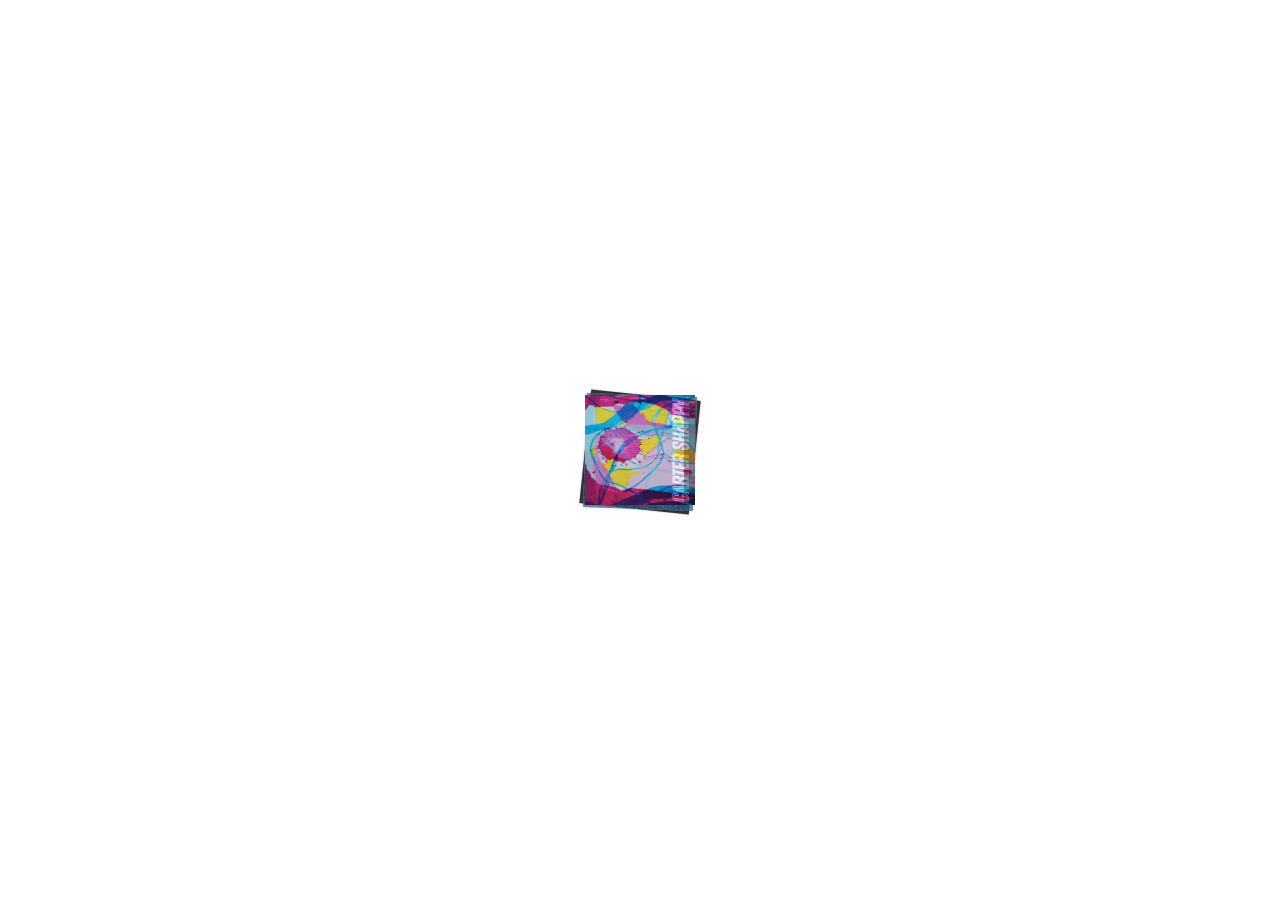
==== Carter-Shappy_Portfolio_digital.html @ 6aeb21ae "initial commit for playbook" ====
<!doctype html>
<html>
<head>
    <meta http-equiv="Content-Type" content="text/html; charset=utf-8" />
    <meta name="viewport" content="initial-scale=1,user-scalable=0,maximum-scale=1,width=device-width" />
    <meta content="IE=Edge" http-equiv="X-UA-Compatible" />
    <meta name="format-detection" content="telephone=no"/>
    <meta property="og:title" content="Carter Shappy" />
    <meta name="twitter:title" content="Carter Shappy" />
    <meta name="twitter:image:src" content="docs/Carter-Shappy_Portfolio_digital.pdf_1_thumb.jpg" />
    <meta name="twitter:card" content="player">
    <meta name="twitter:player" content="">
    <meta name="twitter:player:width" content="400">
    <meta name="twitter:player:height" content="300">

    <meta property="og:url" content="" />
    <meta property="og:image" content="docs/Carter-Shappy_Portfolio_digital.pdf_1_thumb.jpg" />    
    <meta property="og:image:width" content="115" /> 
    <meta property="og:image:height" content="115" /> 
    

    <style type="text/css" media="screen">
        html, body	{ height:100%; }
        body { margin:0; padding:0; overflow:auto; }
        #flashContent { display:none; }

        
    </style>
    <link rel="stylesheet" type="text/css" href="css/flowpaper.css" />
    
    <script type="text/javascript" src="js/jquery.min.js"></script>
    <script type="text/javascript" src="js/jquery.extensions.min.js"></script>
    <!--[if gte IE 10 | !IE ]><!-->
    <script type="text/javascript" src="js/three.min.js"></script>
    <!--<![endif]-->
    <script type="text/javascript" src="js/flowpaper.js"></script>
    <script type="text/javascript" src="js/flowpaper_handlers.js"></script>
    <title>Carter Shappy</title>
</head>
<body>
<div id="documentViewer" class="flowpaper_viewer" style="position:absolute;;width:100%;height:100%;background-color:#222222;;"></div>
<script type="text/javascript">
    // viewer start
    $('#documentViewer').FlowPaperViewer(
            { config : {
                "PDFFile"                 : "docs/Carter-Shappy_Portfolio_digital.pdf?reload=1724639427609",
                "IMGFiles"                : "docs/Carter-Shappy_Portfolio_digital.pdf_{page}.jpg?reload=1724639427609",
                "HighResIMGFiles"         : "",
                "JSONFile"                : "docs/Carter-Shappy_Portfolio_digital.pdf_{page}.bin?reload=1724639427609",
                "JSONDataType"            : "lz",
                "ThumbIMGFiles"           : "docs/Carter-Shappy_Portfolio_digital.pdf_{page}_thumb.jpg?reload=1724639427609",
                "SWFFile"                 : "",
                "FontsToLoad"             : ["g_font_e8aa6a947064d900","g_font_9316f4c2e19d7800","g_font_ed43cf3c1c494567","g_font_42dc8ea43cfa97db","g_font_8ebc387355dff982","g_font_4a9563270f75bfac"],

                "Scale"                   : 0.1,
                "ZoomTransition"          : "easeOut",
                "ZoomTime"                : 0.4,
                "ZoomInterval"            : 0.001,
                "FitPageOnLoad"           : true,
                "FitWidthOnLoad"          : false,
                "AutoAdjustPrintSize"     : true,
                "PrintPaperAsBitmap"      : false,
                "AutoDetectLinks"         : true,
                "ImprovedAccessibility"   : false,
                "FullScreenAsMaxWindow"   : false,
                "EnableCornerDragging"    : true,
                "ProgressiveLoading"      : false,
                "MinZoomSize"             : 0.1,
                "MaxZoomSize"             : 10,
                "SearchMatchAll"          : true,
                "InitViewMode"            : "Zine",
                "RTLMode"                 : false,
                "RenderingOrder"          : "html,html",
                "StartAtPage"             : 1,
                "EnableWebGL"             : true,
                "PreviewMode"             : "",
                "PublicationTitle"        : "Carter Shappy",
                "AnimatedLoader"          : false,
                "LinkTarget"              : "New window",
                "RestrictToDomains"       : ["AllowedDomains:*"],
                "MixedMode"               : true,

                "UIConfig"                : "Carter-Shappy_Portfolio_digital.xml?reload=1724639427609",
                "BrandingLogo"            : "images/Sigil with studio shappy 2021.png",
                "BrandingUrl"             : "",

                "WMode"                   : "transparent",

                "key"                     : "$90d420ea7fb591abd4a",
                "TrackingNumber"          : "",
                "localeDirectory"         : "locale/",
                "localeChain"             : "en_US"
            }}
    );
    // viewer end

    var url = window.location.href.toString();
    if(location.length==0){
        url = document.URL.toString();
    }
    if(url.indexOf("file:")>=0){
        jQuery('#documentViewer').html("<div style='position:relative;background-color:#ffffff;width:420px;font-family:Verdana;font-size:10pt;left:22%;top:20%;padding: 10px 10px 10px 10px;border-style:solid;border-width:5px;'><img src='[data-uri]%3D%3D'>&nbsp;<b>You are trying to use FlowPaper from a local directory.</b><br/><br/> Use the 'View in browser' button in the Desktop Publisher publish & preview dialog window to preview your publication or copy the contents of your publication directory to a web server and access this html file through a http:// url.</div>");
    }
</script>
</body>
</html>
---- css/flowpaper.css ----
/* General, recommended page style settings  */
::selection { background:rgba(60,120,180,0.3); }
::-moz-selection { background:rgba(60,120,180,0.3); }

/* FlowPaper general styles */
.flowpaper_toolbarstd > input {-moz-box-sizing: border-box;-webkit-box-sizing: border-box;box-sizing: border-box;}
.flowpaper_toolbarios > input {-moz-box-sizing: border-box;-webkit-box-sizing: border-box;box-sizing: border-box;}
.flowpaper_floatright { float:right; margin-left:3px; margin-top:0px; padding-left: 1px; padding-right:1px; padding-top:1px; padding-bottom:1px; border: 1px solid transparent; }
.flowpaper_floatright:hover { border: 1px solid #496487; }
.flowpaper_grab {cursor: -moz-grab;}
.flowpaper_grabbing {cursor: -moz-grabbing;}
.flowpaper_hidden {display: none;}
.flowpaper_noopa {opacity:0; filter: alpha(opacity=0); -ms-filter:"progid:DXImageTransform.Microsoft.Alpha(Opacity=0)"}
.flowpaper_printFrame{position:absolute;left:-1000px;top:6000px;border-width:0px;border-style:none;width:1000px;height:1000px;}

/* FlowPaper text layer styles */
.flowpaper_textLayer {position: absolute;left: 0;top: 0;right: 0;bottom: 0;color: #000;}
.flowpaper_textLayer > div {color: transparent;position: absolute;line-height:1.3;}
.flowpaper_selected {}
.flowpaper_selected_default {background-color: #3c78b4; opacity:.4; filter: alpha(opacity=40); -ms-filter:"progid:DXImageTransform.Microsoft.Alpha(Opacity=40)"}
.flowpaper_selected_yellow {background-color:#fff774; opacity:.3; filter: alpha(opacity=30); -ms-filter:"progid:DXImageTransform.Microsoft.Alpha(Opacity=30)"}
.flowpaper_selected_orange {background-color:#facd56; opacity:.3; filter: alpha(opacity=30); -ms-filter:"progid:DXImageTransform.Microsoft.Alpha(Opacity=30)"}
.flowpaper_selected_green {background-color:#c2f785; opacity:.3; filter: alpha(opacity=30); -ms-filter:"progid:DXImageTransform.Microsoft.Alpha(Opacity=30)"}
.flowpaper_selected_blue {background-color:#9cdcff; opacity:.3; filter: alpha(opacity=30); -ms-filter:"progid:DXImageTransform.Microsoft.Alpha(Opacity=30)"}
.flowpaper_selected_selected {background-color:#444444; opacity:.3; filter: alpha(opacity=30); -ms-filter:"progid:DXImageTransform.Microsoft.Alpha(Opacity=30)"}
.flowpaper_selected_hover {background-color:#444444; opacity:.3; filter: alpha(opacity=30); -ms-filter:"progid:DXImageTransform.Microsoft.Alpha(Opacity=30)"; cursor:pointer;}
.flowpaper_selected_strikeout {background-color:#fb5450; opacity:.6; filter: alpha(opacity=60); -ms-filter:"progid:DXImageTransform.Microsoft.Alpha(Opacity=60)"}
.flowpaper_selected_searchmatch {  }
.flowpaper_tmpselected {background-color: #3c78b4; opacity:.3; filter: alpha(opacity=30); -ms-filter:"progid:DXImageTransform.Microsoft.Alpha(Opacity=30)"}
.flowpaper_pageword{position:absolute;z-index:10;color:transparent;}
.flowpaper_selector{position:absolute;left:-1000px;top:-10px;border-width:0px;border-style:none;width:0px;height:0px;}
.flowpaper_custom_logo{-moz-user-select:none;-webkit-user-select:none;right:0px;bottom:0px;position:absolute;bottom:0px;right:0px;position:absolute;margin-top:0px;margin-right:10px;z-index:99}
.flowpaper_arrow{color:#ffffff}
.flowpaper_arrow svg{width:40px;height:40px;}
.flowpaper_fisheye_rightArrow{color:#ffffff;cursor:pointer;} .flowpaper_fisheye_rightArrow svg{width:20px;height:40px;pointer-events:none;}
.flowpaper_fisheye_leftArrow{color:#ffffff;cursor:pointer;} .flowpaper_fisheye_leftArrow svg{width:20px;height:40px;pointer-events:none;}

/* FlowPaper specific styles for pages */
.flowpaper_viewer {height: 100%;width: 100%; -moz-user-select:none;-webkit-user-select:none;-ms-user-select:none;user-select: none;}
.flowpaper_viewer_container > * {-moz-user-select:none;-webkit-user-select:none;-ms-user-select:none;user-select: none;}
.flowpaper_initloader {padding-bottom:21px;position:absolute;left:0px;top:0px;width:100%;height:100%;}
.flowpaper_initloader_title {font-family: "Open Sans", Helvetica, Arial, sans-serif; font-size: 14px; }
.flowpaper_initloader_panel {font-family: "Open Sans", Helvetica, Arial, sans-serif; font-size: 10px; padding-top:0px;padding-left:10px;position:relative;top:40%;background-color:#ffffff;width:190px;height:49px;-moz-border-radius-topleft: 10px;border-top-left-radius: 10px;-moz-border-radius-bottomleft: 10px;border-bottom-left-radius: 10px; -moz-border-radius-topright: 10px;border-top-right-radius: 10px; -moz-border-radius-bottomright: 10px;border-bottom-right-radius: 10px;opacity:.9; filter: alpha(opacity=90); -ms-filter:"progid:DXImageTransform.Microsoft.Alpha(Opacity=90)"}
.flowpaper_loaderIcon{background-image : url([data-uri]%3D); background-repeat: no-repeat;width: auto;height: auto;margin: 0;padding: 0;}
.flowpaper_pages {clear: both; cursor:default;  }
.flowpaper_page > a:hover {opacity:0.4; filter: alpha(opacity=40); -ms-filter:"progid:DXImageTransform.Microsoft.Alpha(Opacity=40)"}
.flowpaper_linkhint {opacity:0.25; filter: alpha(opacity=25); -ms-filter:"progid:DXImageTransform.Microsoft.Alpha(Opacity=25)"}
.flowpaper_page .flowpaper_border { box-shadow: 0px 4px 5px #000;-moz-box-shadow: 0px 4px 5px #000;-webkit-box-shadow: 0px 4px 5px #000;background-color:white;}
.flowpaper_page {clear: both;margin-bottom: 0.5em;cursor:default; contain:paint; background-repeat: no-repeat;}
.flowpaper_page_zoomIn {cursor: -webkit-zoom-in; cursor: -moz-zoom-in;} 
.flowpaper_page_zoomOut {cursor: -webkit-zoom-out; cursor: -moz-zoom-out; will-change: transform;}
.flowpaper_page_dragPage {cursor: pointer; cursor: pointer;}
.flowpaper_pixel_background{background-image : url([data-uri]);}
.flowpaper_pixel_imagesrc{content:url([data-uri]);}
.flowpaper_thumbitem:hover{background-color:transparent;}

.flowpaper_toolbarstd {
	display:inline-block;
	margin-left:5%;
	margin-bottom:3px;

	height:29px; border-style:solid; border-width:0px;
	z-index:100;
    background-color:#555555;
}
.flowpaper_toolbarios {
	-moz-border-radius: 6px;
  	border-radius: 6px;
  	margin-left:5%;
    padding-right:10px;
    white-space: nowrap;
	height:46px; z-index:100;margin-bottom:3px;
	border-color:#000000;
    display:inline-block;
	}

.flowpaper_toolbarios_gradients{
    background-image: linear-gradient(bottom, rgb(43,43,43) 16%, rgb(60,60,60) 63%, rgb(79,79,79) 87%);
    background-image: -o-linear-gradient(bottom, rgb(43,43,43) 16%, rgb(60,60,60) 63%, rgb(79,79,79) 87%);
    background-image: -moz-linear-gradient(bottom, rgb(43,43,43) 16%, rgb(60,60,60) 63%, rgb(79,79,79) 87%);
    background-image: -webkit-linear-gradient(bottom, rgb(43,43,43) 16%, rgb(60,60,60) 63%, rgb(79,79,79) 87%);
    background-image: -ms-linear-gradient(bottom, rgb(43,43,43) 16%, rgb(60,60,60) 63%, rgb(79,79,79) 87%);

    background-image: -webkit-gradient(
        linear,
        left bottom,
        left top,
        color-stop(0.16, rgb(78,78,78)),
        color-stop(0.63, rgb(88,88,88)),
        color-stop(0.87, rgb(112,112,112))
    );
}

.flowpaper_zine_page_right_noshadow{

}

.flowpaper_zine_page_left_noshadow{

}

.flowpaper_zine_page_right{
    background-image: linear-gradient(right , rgba(255,255,255,0) 93%, rgba(125,124,125,0.05) 30%, rgba(125,124,125,0.1) 100%);
    background-image: -o-linear-gradient(right , rgba(255,255,255,0) 93%, rgba(125,124,125,0.3) 100%);
    background-image: -moz-linear-gradient(right , rgba(255,255,255,0) 93%, rgba(125,124,125,0.3) 100%);
    background-image: -webkit-linear-gradient(right , rgba(255,255,255,0) 93%, rgba(125,124,125,0.3) 100%);
    background-image: -ms-linear-gradient(right , rgba(255,255,255,0) 96%, rgba(125,124,125,0.1) 30%, rgba(125,124,125,0.3) 100%);

    background-image: -webkit-gradient(
        linear,
        right bottom,
        left bottom,
        color-stop(0.93, rgba(255,255,255,0)),
        color-stop(1, rgba(125,124,125,0.3))
    );


    background-size:15% 100%;
    background-repeat:no-repeat;
    background-position-x:0% 0%;
}
.flowpaper_zine_page_left{
    background-image: linear-gradient(left , rgba(255,255,255,0) 93%, rgba(125,124,125,0.1) 30%, rgba(125,124,125,0.3) 100%);
    background-image: -o-linear-gradient(left , rgba(255,255,255,0) 93%, rgba(125,124,125,0.3) 100%);
    background-image: -moz-linear-gradient(left , rgba(255,255,255,0) 93%, rgba(125,124,125,0.3) 100%);
    background-image: -webkit-linear-gradient(left , rgba(255,255,255,0) 93%, rgba(125,124,125,0.3) 100%);
    background-image: -ms-linear-gradient(left , rgba(255,255,255,0) 96%, rgba(125,124,125,0.1) 30%, rgba(125,124,125,0.3) 100%);

    background-image: -webkit-gradient(
        linear,
        left bottom,
        right bottom,
        color-stop(0.93, rgba(255,255,255,0)),
        color-stop(1, rgba(125,124,125,0.3))
    );

    background-size:55% 100%;
    background-repeat:no-repeat;
    background-position:100% 0%;
}

.flowpaper_shadow{
    -webkit-transition: -webkit-box-shadow 0.5s;
    -moz-transition: -moz-box-shadow 0.5s;
    -o-transition: -webkit-box-shadow 0.5s;
    -ms-transition: -ms-box-shadow 0.5s;
    transition: box-shadow 0.5s;

    box-shadow:0 3px 6px rgba(0,0,0,0.12), 0 1px 2px rgba(0,0,0,0.24);
}

.flowpaper_shadow_hardcover:before{
    content:'';
    -webkit-transition: -webkit-box-shadow 0.5s;
    -moz-transition: -moz-box-shadow 0.5s;
    -o-transition: -webkit-box-shadow 0.5s;
    -ms-transition: -ms-box-shadow 0.5s;
    transition: box-shadow 0.5s;
    position: absolute;
    width: 100%;
    height: 100%;
    box-shadow:0 8px 6px rgba(0,0,0,0.12), 0 1px 0px rgba(0,0,0,0.24);
}

.flowpaper_tbbutton { float:left; margin-left:1px; margin-bottom:10px; margin-top:6px; margin-right:8px; padding-left: 1px; padding-right:1px; padding-top:1px; padding-bottom:1px; border: 1px solid transparent; }
.flowpaper_tbbutton_pressed {opacity:0.4; filter: alpha(opacity=40); -ms-filter:"progid:DXImageTransform.Microsoft.Alpha(Opacity=40)"}
.flowpaper_tbbutton_disabled {opacity:0.4; filter: alpha(opacity=40); -ms-filter:"progid:DXImageTransform.Microsoft.Alpha(Opacity=40)"}
.flowpaper_tbbutton_large { float:left; margin-left:3px; margin-top:1px; padding-left: 1px; padding-right:1px; padding-top:1px; padding-bottom:1px; border: 1px solid transparent; -moz-border-radius: 7px;  border-radius: 7px;}
.flowpaper_tbbutton:hover { border: 1px solid #ffffff;}
.flowpaper_tbtextbutton { background-position: left center; background-repeat: no-repeat; padding-left:20px; position:relative;float:left; margin-left:2px; padding-right:5px; padding-top:1px; padding-bottom:3px; border: 1px solid transparent; font-family: "Open Sans", Helvetica, Arial, sans-serif; font-size: 10px; height:14px;vertical-align:middle}
.flowpaper_tbtextbutton:hover { border: 1px solid #496487; float:left; font-family: "Open Sans", Helvetica, Arial, sans-serif; font-size: 10px; cursor:default;}
.flowpaper_tbtextbutton_pressed { background-image: -ms-linear-gradient(bottom right, #C5E4FC 0%, #B6C8DF 100%);background-image: -moz-linear-gradient(bottom right, #C5E4FC 0%, #B6C8DF 100%);background-image: -o-linear-gradient(bottom right, #C5E4FC 0%, #B6C8DF 100%);background-image: -webkit-gradient(linear, right bottom, left top, color-stop(0, #C5E4FC), color-stop(1, #B6C8DF));background-image: -webkit-linear-gradient(bottom right, #C5E4FC 0%, #B6C8DF 100%);background-image: linear-gradient(bottom right, #C5E4FC 0%, #B6C8DF 100%);	}
.flowpaper_tbbutton:active { background-image:url([data-uri]);}
.flowpaper_tbseparator { float:left; margin-top:3px; padding-top:1px; padding-left:2px; padding-right:2px; }
.flowpaper_tbseparator_large { float:left; padding-top:3px; padding-left:7px; padding-right:7px; }
.flowpaper_tbbutton_fitmode_selected { background-color:#bbdaf3;}
.flowpaper_tbbutton_viewmode_selected { background-color:#bbdaf3;}
.flowpaper_tbbutton_cursormode_selected { background-color:#bbdaf3;}
.flowpaper_tbbutton_fullscreen_selected { background-color:#bbdaf3;}
.flowpaper_tbtextinput { float:left; font-family: "Open Sans", Helvetica, Arial, sans-serif; font-size: 10px; margin-top:4px; height:20px; border:1px solid #888; padding:3px;-moz-border-radius: 5px; border-radius: 5px;}
.flowpaper_tbtextinput_large { float:left; font-family: "Open Sans", Helvetica, Arial, sans-serif; font-size: 18px; margin-top:7px; height:31px; border:1px solid #888; padding:3px; -moz-border-radius: 7px;  border-radius: 7px; }
.flowpaper_tblabel { color:#ffffff;float:left; font-family: "Open Sans", Helvetica, Arial, sans-serif; font-size: 10px; height:14px; margin-top: 8px; margin-left:5px; width:29px; white-space: nowrap; }
.flowpaper_tblabel_large { float:left; font-family: "Open Sans", Helvetica, Arial, sans-serif; font-size: 18px; height:29px; margin-top: 11px; margin-left:5px; width:59px; color:#ffffff;}
.flowpaper_tbloader { float:right; margin-top:3px; margin-right:3px; }
.flowpaper_slider {top:8px; float:left; margin-left:4px; margin-right: 4px; width: 108px; position: relative;height: 12px;background-repeat:no-repeat;}
.flowpaper_slider .flowpaper_handle {position: absolute;width: 11px;height: 12px;color: #FFF;line-height: 10px;text-align: center;background-image:url([data-uri]) ; background-repeat:no-repeat; background-size: 100% 100%;}
.flowpaper_slider .disabled {}
.flowpaper_colorselector{float:left;border:1px solid #555555;width:16px;height:16px;}
.flowpaper_colorselector:hover{background-image:url([data-uri]%3D);background-position: center; background-repeat: no-repeat; }
.flowpaper_colorselector_2{float:left;border:1px solid #555555;width:16px;height:16px;}
.flowpaper_colorselector_2:hover{background-image:url([data-uri]%3D);background-position: center; background-repeat: no-repeat; }
.flowpaper_printdialog_button {-moz-box-shadow:inset 0px 1px 0px 0px #ffffff;-webkit-box-shadow:inset 0px 1px 0px 0px #ffffff;box-shadow:inset 0px 1px 0px 0px #ffffff;background:-webkit-gradient( linear, left top, left bottom, color-stop(0.05, #ededed), color-stop(1, #dfdfdf) );background:-moz-linear-gradient( center top, #ededed 5%, #dfdfdf 100% );filter:progid:DXImageTransform.Microsoft.gradient(startColorstr='#ededed', endColorstr='#dfdfdf');background-color:#ededed;-moz-border-radius:6px;-webkit-border-radius:6px;border-radius:6px;border:1px solid #dcdcdc;display:inline-block;color:#777777;font-family:arial;font-size:10px;font-weight:bold;padding:2px 24px;text-decoration:none;text-shadow:1px 1px 0px #ffffff;}
.flowpaper_printdialog_button:hover {background:-webkit-gradient( linear, left top, left bottom, color-stop(0.05, #dfdfdf), color-stop(1, #ededed) );background:-moz-linear-gradient( center top, #dfdfdf 5%, #ededed 100% );filter:progid:DXImageTransform.Microsoft.gradient(startColorstr='#dfdfdf', endColorstr='#ededed');background-color:#dfdfdf;}
.flowpaper_printdialog_button:active {position:relative;top:1px;}
.flowpaper_socialshare_button {-moz-box-shadow:inset 0px 1px 0px 0px #ffffff;-webkit-box-shadow:inset 0px 1px 0px 0px #ffffff;box-shadow:inset 0px 1px 0px 0px #ffffff;background:-webkit-gradient( linear, left top, left bottom, color-stop(0.05, #ededed), color-stop(1, #dfdfdf) );background:-moz-linear-gradient( center top, #ededed 5%, #dfdfdf 100% );filter:progid:DXImageTransform.Microsoft.gradient(startColorstr='#ededed', endColorstr='#dfdfdf');background-color:#ededed;-moz-border-radius:6px;-webkit-border-radius:6px;border-radius:6px;border:1px solid #dcdcdc;display:inline-block;color:#777777;font-family:arial;font-size:10px;font-weight:bold;padding:0px 3px;text-decoration:none;text-shadow:1px 1px 0px #ffffff;}
.flowpaper_socialshare_button:hover {background:-webkit-gradient( linear, left top, left bottom, color-stop(0.05, #dfdfdf), color-stop(1, #ededed) );background:-moz-linear-gradient( center top, #dfdfdf 5%, #ededed 100% );filter:progid:DXImageTransform.Microsoft.gradient(startColorstr='#dfdfdf', endColorstr='#ededed');background-color:#dfdfdf;}
.flowpaper_socialshare_button:active {position:relative;top:1px;}
.flowpaper_printdialog td{font-size:11px;border:0;padding: 5px 5px 5px 5px;}
.flowpaper_searchabstract_result{vertical-align: middle;display:table-cell;font-family: "Open Sans", Helvetica, Arial, sans-serif; font-size: 10px;width:100%;min-height:40px;height:40px;margin-bottom:17px;}
.flowpaper_searchabstract_result:hover{background-color:#999;cursor:pointer;}
.flowpaper_mark_link{box-shadow: 0px 2px 10px #ff0;opacity:0.18; filter: alpha(opacity=18); -ms-filter:"progid:DXImageTransform.Microsoft.Alpha(Opacity=18)";position:absolute;cursor:pointer;z-index:99;-webkit-backface-visibility:hidden;}
.flowpaper_mark_video{position:absolute;cursor:pointer;z-index:100;-webkit-backface-visibility:hidden; }
.flowpaper_mark_field{position:absolute;cursor:pointer;z-index:100;-webkit-backface-visibility:hidden; margin:0;padding:0px;border: 0px solid;background:rgba(114,230,255,0.1)}
.flowpaper_mark_checkbox{position:absolute;cursor:pointer;z-index:100;-webkit-backface-visibility:hidden; border: 1px solid;background:#fff;margin:0%;padding:0;appearance:none;background:transparent;}
.flowpaper_mark_checkbox:checked::before{transform:rotate(45deg);height:80%;left:45%;width:1px;background-color:CanvasText;content:"";display:block;position:absolute;}
.flowpaper_mark_checkbox:checked::after{transform:rotate(-45deg);height:80%;left:45%;width:1px;background-color:CanvasText;content:"";display:block;position:absolute;}
.flowpaper_mark_radio{position:absolute;cursor:pointer;z-index:100;-webkit-backface-visibility:hidden; margin:5px;padding:1px;border: 1px solid;background:#fff;margin:0;padding:0;appearance:none;background:transparent;}
.flowpaper_mark_radio:checked::before{border-radius:50%;height:50%;left:30%;top:20%;width:50%;background-color:CanvasText;content:"";display:block;position:absolute;}

.flowpaper_mark_audio{position:absolute;cursor:pointer;z-index:100;-webkit-backface-visibility:hidden; }
.flowpaper_mark_frame{position:absolute;cursor:pointer;z-index:100;-webkit-backface-visibility:hidden; }
.flowpaper_mark_image{position:absolute;cursor:pointer;z-index:100;-webkit-backface-visibility:hidden; }
.flowpaper_mark_slideshow{position:absolute;cursor:pointer;z-index:100;-webkit-backface-visibility:hidden; }
.flowpaper_mark_slideshow:hover{filter:brightness(150%);cursor:pointer;}
.flowpaper_nojavascript_label{color:#888;font-family:"Open Sans", Helvetica, Arial, sans-serif;font-size:10px;position:relative;left:45%;top:50%;}
.flowpaper_custom_logo img { max-width: 20vh}
.p-temporal{pointer-events:none;}

/* Modal styles */
.flowpaper_viewer_container > .modal-content {display:none;}
#simplemodal-overlay {background-color:#000; cursor:wait;}
#simplemodal-container {font: 11px/22px lato, "Open Sans", Helvetica, Arial, sans-serif, arial, sans-serif;height:230px; width:360px; color:#777; background-color:transparent; border:1px solid #000; }
#simplemodal-container .simplemodal-data {padding:8px;}
#simplemodal-container a {color:#000;}
#simplemodal-container a.modalCloseImg {background-color:#fff;border-radius:50%;background-image: url([data-uri]); width:30px; height:30px; display:inline; z-index:3200; position:absolute; top:-7px; right:-7px; cursor:pointer;background-size:50%;background-repeat:no-repeat;background-position:50%;}
#simplemodal-container h3 {color:#84b8d9;}

/* Fisheye */
.flowpaper_fisheye {
    display: block;
    width: 100%;
    text-align: center;
    overflow: hidden;
}

.flowpaper_fisheye ul {
    padding: 0px;
    list-style: none;
    line-height: 198px;
    text-align: center;
    white-space: nowrap;
    display: inline-block;
}

.flowpaper_fisheye ul:before,
.flowpaper_fisheye ul:after {
    content: "";
    color: transparent;
    display: inline-block;
    width: 0px;
    padding-top: 60px;
    margin-top: -60px;
    vertical-align: bottom;
}

/* Fisheye Icons */
.flowpaper_fisheye li {
    display: inline-block;
    vertical-align: bottom;
    margin: 0px;
    padding: 0px;
    position: relative;
    overflow: visible;
    padding-right:1px;

}

.flowpaper_fisheye li a {
/*    height: 153px; */
    display: inline-block;
    text-align: center;
    position: relative;
    vertical-align: bottom;
    text-decoration: none;
    color: #ffffff;
    white-space: normal;
    letter-spacing: normal;
    line-height: 1.3em;
    text-align: center;
    font-family: Arial;
    padding-top: 40px;
    margin-bottom: 5px;
    overflow: visible;
}

body.no_js .flowpaper_fisheye > li a:hover {
    width: 128px !important;
}

.flowpaper_fisheye li a span {
    position: relative;
    line-height: 1.3em;
    display: none;
    text-align: center;
    font-weight: bold;
    font-size: 80%;
    padding: 4px 12px;
    margin: 0px auto;
    top: -35px;

    border-radius: 7px;
    -moz-border-radius: 7px;
    -webkit-border-radius: 7px;
}

.flowpaper_fisheye > li a img, .flowpaper_fisheye canvas {
    height: auto;
    max-height:100%;
    width: 100%;
    image-rendering: optimizeQuality;
    -ms-interpolation-mode: bicubic;
    position: absolute;
    left: 0px;
    bottom: 10px;
    text-align: center;
    border: 0px none;
    margin-bottom: 15px;
}


.flowpaper_fisheye_panelLeft, .flowpaper_fisheye_panelRight{
    height: auto;
    width: 100%;
    image-rendering: optimizeQuality;
    -ms-interpolation-mode: bicubic;
    position: absolute;
    left: 0px;
    bottom: 10px;
    text-align: center;
    border: 0px none;
    margin-bottom: 15px;
}

.piemenu_root{
    position:absolute;
    left:0px;
    top:0px;
    display:none;
    width:100px;
    height:100px;
    border-radius: 50%;
    background-color : #ff0000;

    -moz-user-select:none;-webkit-user-select:none;-ms-user-select:none;user-select: none;
}

/* log in form and dialog below */
.flowpaper_publications  {
    margin-bottom: 20px;
    perspective: 280px;
    transform-style: preserve-3d;
}

.flowpaper_publication {
    width: 50%;
    display: inline-block;
    box-shadow: 5px 5px 20px rgba(51, 51, 51, 0);
    margin: 10px;
}

.flowpaper_publication img { vertical-align: middle; }

.flowpaper_publication_csstransforms3d  .flowpaper_publications {
    -moz-perspective: 280px;
    -moz-transform-style: preserve-3d;
    -webkit-transform-style: preserve-3d;
}

.flowpaper_publication_csstransforms3d  .flowpaper_publication {
    position: relative;
    outline: 1px solid transparent;
    -moz-perspective: 280px;
    -moz-transform: rotateY(-40deg);
    -webkit-transform: perspective(300) rotateY(-40deg);
    opacity:.0; filter: alpha(opacity=0); -ms-filter:"progid:DXImageTransform.Microsoft.Alpha(Opacity=0)";

box-shadow: none;
    margin: 0;
}

.flowpaper_publication_csstransforms3d  .flowpaper_publication img {
    position: relative;
    max-width: 100%;
}

.flowpaper_publication_csstransforms3d  .flowpaper_publication:before {
    width: 100%;
    left: 5.5%; /* flowpaper_publication width parameter */
    background-color: #777;
    box-shadow: 5px 5px 20px rgba(51, 51, 51, 1);
}

.flowpaper_publication_csstransforms3d  .flowpaper_publication:before,
.flowpaper_publication_csstransforms3d  .flowpaper_publication:after {
    position: absolute;
    top: 2%;
    height: 96%;
    content: ' ';
    z-index: -1;
}

.flowpaper_publication_csstransforms3d  .flowpaper_publication:after {
    width: 5%; /* flowpaper_publication width parameter */
    left: 100%;
    background-color: #EFEFEF;
    box-shadow: inset 0px 0px 5px #aaa;
    -moz-transform: rotateY(20deg);
    -webkit-transform: perspective(100) rotateY(20deg);
}

/* FlowPaper password form below */
.flowpaper_htmldialog {
    font: 13px/20px 'Helvetica Neue', Helvetica, Arial, sans-serif;
    color: #404040;
    position: relative;
    width: 280px;
    padding: 33px 25px 29px;
    background: white;
    border-bottom: 1px solid #c4c4c4;
    border-radius: 5px;
    -webkit-box-shadow: 0 1px 5px rgba(0, 0, 0, 0.25);
    box-shadow: 0 1px 5px rgba(0, 0, 0, 0.25);
}

.flowpaper_htmldialog:before, .flowpaper_htmldialog:after {
    content: '';
    position: absolute;
    bottom: 1px;
    left: 0;
    right: 0;
    height: 10px;
    background: inherit;
    border-bottom: 1px solid #d2d2d2;
    border-radius: 4px;
}

.flowpaper_htmldialog:after {
    bottom: 3px;
    border-color: #dcdcdc;
}

.flowpaper_htmldialog-title {
    margin: 0px -25px 25px;
    padding: 15px 25px;
    line-height: 35px;
    font-size: 20px;
    font-weight: 300;
    color: #aaa;
    text-align: center;
    text-shadow: 0 1px rgba(255, 255, 255, 0.75);
    background: #f7f7f7;
}

.flowpaper_htmldialog-title:before {
    content: '';
    position: absolute;
    top: 0;
    left: 0;
    right: 0;
    height: 8px;
    background: #aaa;
    border-radius: 5px 5px 0 0;
}

.flowpaper_htmldialog-input {
    font-family: inherit;
    color: inherit;
    -webkit-box-sizing: border-box;
    -moz-box-sizing: border-box;
    box-sizing: border-box;
    width: 100%;
    height: 50px;
    margin-bottom: 25px;
    padding: 0 15px 2px;
    font-size: 17px;
    background: white;
    border: 2px solid #ebebeb;
    border-radius: 4px;
    -webkit-box-shadow: inset 0 -2px #ebebeb;
    box-shadow: inset 0 -2px #ebebeb;
}

.flowpaper_htmldialog-input:focus {
    border-color: #62c2e4;
    outline: none;
    -webkit-box-shadow: inset 0 -2px #62c2e4;
    box-shadow: inset 0 -2px #62c2e4;
}

.flowpaper_htmldialog-lt-ie9 .flowpaper_htmldialog-input {
    line-height: 48px;
}

.flowpaper_htmldialog-button {
    position: relative;
    vertical-align: top;
    width: 100%;
    height: 54px;
    padding: 0;
    font-size: 22px;
    color: white;
    text-align: center;
    text-shadow: 0 1px 2px rgba(0, 0, 0, 0.25);
    background: #f0776c;
    border: 0;
    border-bottom: 2px solid #d76b60;
    border-radius: 5px;
    cursor: pointer;
    -webkit-box-shadow: inset 0 -2px #d76b60;
    box-shadow: inset 0 -2px #d76b60;
}
.flowpaper_htmldialog-button:active {
    top: 1px;
    outline: none;
    -webkit-box-shadow: none;
    box-shadow: none;
}

.flowpaper_searchabstracts_content::-webkit-scrollbar {
    -webkit-appearance: none;
    width: 7px;
    height: 7px;
}

.flowpaper_searchabstracts_content::-webkit-scrollbar-thumb {
    border-radius: 4px;
    background-color: rgba(0,0,0,.5);
    -webkit-box-shadow: 0 0 1px rgba(255,255,255,.5);
}

.flowpaper_viewer::-webkit-scrollbar {
    -webkit-appearance: none;
    width: 7px;
}
.flowpaper_viewer::-webkit-scrollbar-thumb {
    border-radius: 4px;
    background-color: rgba(0,0,0,.5);
    -webkit-box-shadow: 0 0 1px rgba(255,255,255,.5);
}

.grecaptcha-badge { visibility: hidden; }

@media print{
    .flowpaper_viewer > * {
        -webkit-print-color-adjust: exact;
        -moz-print-color-adjust: exact;
        -ms-print-color-adjust: exact;
        print-color-adjust: exact;
        color-adjust:exact;
        position:absolute;
    }

    .flowpaper_textarea_contenteditable{
        display:none;
    }

    .flowpaper_note_textarea{
        border:3px dashed #000;
    }

}

.flowpaper_accordionLabel { color:#ffffff; font-family: "Open Sans", Helvetica, Arial, sans-serif; font-size: 10px; }

.flowpaper_accordionSkinClear, .flowpaper_accordionSkinClear ul {
    list-style:none;
    padding:0;
    margin-top:20px;
}
.flowpaper_accordionSkinClear ul {
    display:none;
    margin:0 0 0 10px;
}
.flowpaper_accordionSkinClear li {
    list-style:none;
    padding:5px 5px 5px 5px;
    line-height:12px;
}
.flowpaper_accordionSkinClear a {
    display:block;
    position:relative;
    text-decoration:none;
    cursor:pointer;
    padding:1px 0 1px 9px;
}
.flowpaper_accordionSkinClear a:before {
    content:'';
    width: 0;
    height: 0;
    border:0;
    border-top: 3px solid transparent;
    border-left: 4px solid transparent;
    border-bottom: 3px solid transparent;
    display:inline-block;
    position:absolute;
    top:5px;
    left:0px;
    margin:0 4px 0 0;
}
.flowpaper_accordionSkinClear a.harFull.harOpen:before {
    border:0;
    border-left: 3px solid transparent;
    border-top: 4px solid #fff;
    border-right: 3px solid transparent;
    top:7px;
}
.flowpaper_accordionSkinClear a.harFull:before {
    border:0;
    border-top: 3px solid transparent;
    border-left: 4px solid #fff;
    border-bottom: 3px solid transparent;
    top:5px;
}
.flowpaper_accordionSkinClear a:hover {
    text-decoration:underline;
}
.flowpaper_accordionSkinClear a.cur {
    color:#fff
}
.flowpaper_accordionSkinClear a.harOpen {
    color:#fff
}

.flowpaper-linkicon{
    position:absolute;
    width:100%;
    height:100%;
    background-repeat:no-repeat;
    background-position:50% 50%;
    z-index:999;
}

.flowpaper-linkicon-roundbg{
    background-image: url([data-uri]);
    background-repeat:no-repeat;
    background-position:50% 50%;
    background-size:24px;
}

.flowpaper-linkicon-url{
    background-size:12px;
    background-image:url('[data-uri]');
}

.flowpaper-linkicon-bookmark{
    background-size:12px;
    background-image:url('[data-uri]');
}

.flowpaper-linkicon-phone{
    background-size:12px;
    background-image:url('[data-uri]')
}

.flowpaper-linkicon-email{
    background-size:12px;
    backgrond-image:url('[data-uri]')
}

/* video.js styles */
.video-js .vjs-big-play-button .vjs-icon-placeholder:before,.video-js .vjs-modal-dialog,.vjs-button>.vjs-icon-placeholder:before,.vjs-modal-dialog .vjs-modal-dialog-content{position:absolute;top:0;left:0;width:100%;height:100%}.video-js .vjs-big-play-button .vjs-icon-placeholder:before,.vjs-button>.vjs-icon-placeholder:before{text-align:center}@font-face{font-family:VideoJS;src:url(font/VideoJS.eot?#iefix) format("eot")}@font-face{font-family:VideoJS;src:url([data-uri]) format("woff"),url([data-uri]) format("truetype");font-weight:400;font-style:normal}.video-js .vjs-big-play-button .vjs-icon-placeholder:before,.video-js .vjs-play-control .vjs-icon-placeholder,.vjs-icon-play{font-family:VideoJS;font-weight:400;font-style:normal}.video-js .vjs-big-play-button .vjs-icon-placeholder:before,.video-js .vjs-play-control .vjs-icon-placeholder:before,.vjs-icon-play:before{content:"\f101"}.vjs-icon-play-circle{font-family:VideoJS;font-weight:400;font-style:normal}.vjs-icon-play-circle:before{content:"\f102"}.video-js .vjs-play-control.vjs-playing .vjs-icon-placeholder,.vjs-icon-pause{font-family:VideoJS;font-weight:400;font-style:normal}.video-js .vjs-play-control.vjs-playing .vjs-icon-placeholder:before,.vjs-icon-pause:before{content:"\f103"}.video-js .vjs-mute-control.vjs-vol-0 .vjs-icon-placeholder,.vjs-icon-volume-mute{font-family:VideoJS;font-weight:400;font-style:normal}.video-js .vjs-mute-control.vjs-vol-0 .vjs-icon-placeholder:before,.vjs-icon-volume-mute:before{content:"\f104"}.video-js .vjs-mute-control.vjs-vol-1 .vjs-icon-placeholder,.vjs-icon-volume-low{font-family:VideoJS;font-weight:400;font-style:normal}.video-js .vjs-mute-control.vjs-vol-1 .vjs-icon-placeholder:before,.vjs-icon-volume-low:before{content:"\f105"}.video-js .vjs-mute-control.vjs-vol-2 .vjs-icon-placeholder,.vjs-icon-volume-mid{font-family:VideoJS;font-weight:400;font-style:normal}.video-js .vjs-mute-control.vjs-vol-2 .vjs-icon-placeholder:before,.vjs-icon-volume-mid:before{content:"\f106"}.video-js .vjs-mute-control .vjs-icon-placeholder,.vjs-icon-volume-high{font-family:VideoJS;font-weight:400;font-style:normal}.video-js .vjs-mute-control .vjs-icon-placeholder:before,.vjs-icon-volume-high:before{content:"\f107"}.video-js .vjs-fullscreen-control .vjs-icon-placeholder,.vjs-icon-fullscreen-enter{font-family:VideoJS;font-weight:400;font-style:normal}.video-js .vjs-fullscreen-control .vjs-icon-placeholder:before,.vjs-icon-fullscreen-enter:before{content:"\f108"}.video-js.vjs-fullscreen .vjs-fullscreen-control .vjs-icon-placeholder,.vjs-icon-fullscreen-exit{font-family:VideoJS;font-weight:400;font-style:normal}.video-js.vjs-fullscreen .vjs-fullscreen-control .vjs-icon-placeholder:before,.vjs-icon-fullscreen-exit:before{content:"\f109"}.vjs-icon-square{font-family:VideoJS;font-weight:400;font-style:normal}.vjs-icon-square:before{content:"\f10a"}.vjs-icon-spinner{font-family:VideoJS;font-weight:400;font-style:normal}.vjs-icon-spinner:before{content:"\f10b"}.video-js .vjs-subs-caps-button .vjs-icon-placeholder,.video-js .vjs-subtitles-button .vjs-icon-placeholder,.video-js.video-js:lang(en-AU) .vjs-subs-caps-button .vjs-icon-placeholder,.video-js.video-js:lang(en-GB) .vjs-subs-caps-button .vjs-icon-placeholder,.video-js.video-js:lang(en-IE) .vjs-subs-caps-button .vjs-icon-placeholder,.video-js.video-js:lang(en-NZ) .vjs-subs-caps-button .vjs-icon-placeholder,.vjs-icon-subtitles{font-family:VideoJS;font-weight:400;font-style:normal}.video-js .vjs-subs-caps-button .vjs-icon-placeholder:before,.video-js .vjs-subtitles-button .vjs-icon-placeholder:before,.video-js.video-js:lang(en-AU) .vjs-subs-caps-button .vjs-icon-placeholder:before,.video-js.video-js:lang(en-GB) .vjs-subs-caps-button .vjs-icon-placeholder:before,.video-js.video-js:lang(en-IE) .vjs-subs-caps-button .vjs-icon-placeholder:before,.video-js.video-js:lang(en-NZ) .vjs-subs-caps-button .vjs-icon-placeholder:before,.vjs-icon-subtitles:before{content:"\f10c"}.video-js .vjs-captions-button .vjs-icon-placeholder,.video-js:lang(en) .vjs-subs-caps-button .vjs-icon-placeholder,.video-js:lang(fr-CA) .vjs-subs-caps-button .vjs-icon-placeholder,.vjs-icon-captions{font-family:VideoJS;font-weight:400;font-style:normal}.video-js .vjs-captions-button .vjs-icon-placeholder:before,.video-js:lang(en) .vjs-subs-caps-button .vjs-icon-placeholder:before,.video-js:lang(fr-CA) .vjs-subs-caps-button .vjs-icon-placeholder:before,.vjs-icon-captions:before{content:"\f10d"}.video-js .vjs-chapters-button .vjs-icon-placeholder,.vjs-icon-chapters{font-family:VideoJS;font-weight:400;font-style:normal}.video-js .vjs-chapters-button .vjs-icon-placeholder:before,.vjs-icon-chapters:before{content:"\f10e"}.vjs-icon-share{font-family:VideoJS;font-weight:400;font-style:normal}.vjs-icon-share:before{content:"\f10f"}.vjs-icon-cog{font-family:VideoJS;font-weight:400;font-style:normal}.vjs-icon-cog:before{content:"\f110"}.video-js .vjs-play-progress,.video-js .vjs-volume-level,.vjs-icon-circle{font-family:VideoJS;font-weight:400;font-style:normal}.video-js .vjs-play-progress:before,.video-js .vjs-volume-level:before,.vjs-icon-circle:before{content:"\f111"}.vjs-icon-circle-outline{font-family:VideoJS;font-weight:400;font-style:normal}.vjs-icon-circle-outline:before{content:"\f112"}.vjs-icon-circle-inner-circle{font-family:VideoJS;font-weight:400;font-style:normal}.vjs-icon-circle-inner-circle:before{content:"\f113"}.vjs-icon-hd{font-family:VideoJS;font-weight:400;font-style:normal}.vjs-icon-hd:before{content:"\f114"}.video-js .vjs-control.vjs-close-button .vjs-icon-placeholder,.vjs-icon-cancel{font-family:VideoJS;font-weight:400;font-style:normal}.video-js .vjs-control.vjs-close-button .vjs-icon-placeholder:before,.vjs-icon-cancel:before{content:"\f115"}.video-js .vjs-play-control.vjs-ended .vjs-icon-placeholder,.vjs-icon-replay{font-family:VideoJS;font-weight:400;font-style:normal}.video-js .vjs-play-control.vjs-ended .vjs-icon-placeholder:before,.vjs-icon-replay:before{content:"\f116"}.vjs-icon-facebook{font-family:VideoJS;font-weight:400;font-style:normal}.vjs-icon-facebook:before{content:"\f117"}.vjs-icon-gplus{font-family:VideoJS;font-weight:400;font-style:normal}.vjs-icon-gplus:before{content:"\f118"}.vjs-icon-linkedin{font-family:VideoJS;font-weight:400;font-style:normal}.vjs-icon-linkedin:before{content:"\f119"}.vjs-icon-twitter{font-family:VideoJS;font-weight:400;font-style:normal}.vjs-icon-twitter:before{content:"\f11a"}.vjs-icon-tumblr{font-family:VideoJS;font-weight:400;font-style:normal}.vjs-icon-tumblr:before{content:"\f11b"}.vjs-icon-pinterest{font-family:VideoJS;font-weight:400;font-style:normal}.vjs-icon-pinterest:before{content:"\f11c"}.video-js .vjs-descriptions-button .vjs-icon-placeholder,.vjs-icon-audio-description{font-family:VideoJS;font-weight:400;font-style:normal}.video-js .vjs-descriptions-button .vjs-icon-placeholder:before,.vjs-icon-audio-description:before{content:"\f11d"}.video-js .vjs-audio-button .vjs-icon-placeholder,.vjs-icon-audio{font-family:VideoJS;font-weight:400;font-style:normal}.video-js .vjs-audio-button .vjs-icon-placeholder:before,.vjs-icon-audio:before{content:"\f11e"}.video-js{display:block;vertical-align:top;box-sizing:border-box;color:#fff;background-color:#000;position:relative;padding:0;font-size:10px;line-height:1;font-weight:400;font-style:normal;font-family:Arial,Helvetica,sans-serif}.video-js:-moz-full-screen{position:absolute}.video-js:-webkit-full-screen{width:100%!important;height:100%!important}.video-js[tabindex="-1"]{outline:0}.video-js *,.video-js :after,.video-js :before{box-sizing:inherit}.video-js ul{font-family:inherit;font-size:inherit;line-height:inherit;list-style-position:outside;margin-left:0;margin-right:0;margin-top:0;margin-bottom:0}.video-js.vjs-16-9,.video-js.vjs-4-3,.video-js.vjs-fluid{width:100%;max-width:100%;height:0}.video-js.vjs-16-9{padding-top:56.25%}.video-js.vjs-4-3{padding-top:75%}.video-js.vjs-fill{width:100%;height:100%}.video-js .vjs-tech{position:absolute;top:0;left:0;width:100%;height:100%}body.vjs-full-window{padding:0;margin:0;height:100%;overflow-y:auto}.vjs-full-window .video-js.vjs-fullscreen{position:fixed;overflow:hidden;z-index:1000;left:0;top:0;bottom:0;right:0}.video-js.vjs-fullscreen{width:100%!important;height:100%!important;padding-top:0!important}.video-js.vjs-fullscreen.vjs-user-inactive{cursor:none}.vjs-hidden{display:none!important}.vjs-disabled{opacity:.5;cursor:default}.video-js .vjs-offscreen{height:1px;left:-9999px;position:absolute;top:0;width:1px}.vjs-lock-showing{display:block!important;opacity:1;visibility:visible}.vjs-no-js{padding:20px;color:#fff;background-color:#000;font-size:18px;font-family:Arial,Helvetica,sans-serif;text-align:center;width:300px;height:150px;margin:0 auto}.vjs-no-js a,.vjs-no-js a:visited{color:#66a8cc}.video-js .vjs-big-play-button{font-size:3em;line-height:1.5em;height:1.5em;width:3em;display:block;position:absolute;top:10px;left:10px;padding:0;cursor:pointer;opacity:1;border:.06666em solid #fff;background-color:#2b333f;background-color:rgba(43,51,63,.7);-webkit-border-radius:.3em;-moz-border-radius:.3em;border-radius:.3em;-webkit-transition:all .4s;-moz-transition:all .4s;-ms-transition:all .4s;-o-transition:all .4s;transition:all .4s}.vjs-big-play-centered .vjs-big-play-button{top:50%;left:50%;margin-top:-.75em;margin-left:-1.5em}.video-js .vjs-big-play-button:focus,.video-js:hover .vjs-big-play-button{border-color:#fff;background-color:#73859f;background-color:rgba(115,133,159,.5);-webkit-transition:all 0s;-moz-transition:all 0s;-ms-transition:all 0s;-o-transition:all 0s;transition:all 0s}.vjs-controls-disabled .vjs-big-play-button,.vjs-error .vjs-big-play-button,.vjs-has-started .vjs-big-play-button,.vjs-using-native-controls .vjs-big-play-button{display:none}.vjs-has-started.vjs-paused.vjs-show-big-play-button-on-pause .vjs-big-play-button{display:block}.video-js button{background:0 0;border:none;color:inherit;display:inline-block;overflow:visible;font-size:inherit;line-height:inherit;text-transform:none;text-decoration:none;transition:none;-webkit-appearance:none;-moz-appearance:none;appearance:none}.vjs-control .vjs-button{width:100%;height:100%}.video-js .vjs-control.vjs-close-button{cursor:pointer;height:3em;position:absolute;right:0;top:.5em;z-index:2}.video-js .vjs-modal-dialog{background:rgba(0,0,0,.8);background:-webkit-linear-gradient(-90deg,rgba(0,0,0,.8),rgba(255,255,255,0));background:linear-gradient(180deg,rgba(0,0,0,.8),rgba(255,255,255,0));overflow:auto;box-sizing:content-box}.video-js .vjs-modal-dialog>*{box-sizing:border-box}.vjs-modal-dialog .vjs-modal-dialog-content{font-size:1.2em;line-height:1.5;padding:20px 24px;z-index:1}.vjs-menu-button{cursor:pointer}.vjs-menu-button.vjs-disabled{cursor:default}.vjs-workinghover .vjs-menu-button.vjs-disabled:hover .vjs-menu{display:none}.vjs-menu .vjs-menu-content{display:block;padding:0;margin:0;font-family:Arial,Helvetica,sans-serif;overflow:auto;box-sizing:content-box}.vjs-menu .vjs-menu-content>*{box-sizing:border-box}.vjs-scrubbing .vjs-menu-button:hover .vjs-menu{display:none}.vjs-menu li{list-style:none;margin:0;padding:.2em 0;line-height:1.4em;font-size:1.2em;text-align:center;text-transform:lowercase}.vjs-menu li.vjs-menu-item:focus,.vjs-menu li.vjs-menu-item:hover{background-color:#73859f;background-color:rgba(115,133,159,.5)}.vjs-menu li.vjs-selected,.vjs-menu li.vjs-selected:focus,.vjs-menu li.vjs-selected:hover{background-color:#fff;color:#2b333f}.vjs-menu li.vjs-menu-title{text-align:center;text-transform:uppercase;font-size:1em;line-height:2em;padding:0;margin:0 0 .3em 0;font-weight:700;cursor:default}.vjs-menu-button-popup .vjs-menu{display:none;position:absolute;bottom:0;width:10em;left:-3em;height:0;margin-bottom:1.5em;border-top-color:rgba(43,51,63,.7)}.vjs-menu-button-popup .vjs-menu .vjs-menu-content{background-color:#2b333f;background-color:rgba(43,51,63,.7);position:absolute;width:100%;bottom:1.5em;max-height:15em}.vjs-menu-button-popup .vjs-menu.vjs-lock-showing,.vjs-workinghover .vjs-menu-button-popup:hover .vjs-menu{display:block}.video-js .vjs-menu-button-inline{-webkit-transition:all .4s;-moz-transition:all .4s;-ms-transition:all .4s;-o-transition:all .4s;transition:all .4s;overflow:hidden}.video-js .vjs-menu-button-inline:before{width:2.222222222em}.video-js .vjs-menu-button-inline.vjs-slider-active,.video-js .vjs-menu-button-inline:focus,.video-js .vjs-menu-button-inline:hover,.video-js.vjs-no-flex .vjs-menu-button-inline{width:12em}.vjs-menu-button-inline .vjs-menu{opacity:0;height:100%;width:auto;position:absolute;left:4em;top:0;padding:0;margin:0;-webkit-transition:all .4s;-moz-transition:all .4s;-ms-transition:all .4s;-o-transition:all .4s;transition:all .4s}.vjs-menu-button-inline.vjs-slider-active .vjs-menu,.vjs-menu-button-inline:focus .vjs-menu,.vjs-menu-button-inline:hover .vjs-menu{display:block;opacity:1}.vjs-no-flex .vjs-menu-button-inline .vjs-menu{display:block;opacity:1;position:relative;width:auto}.vjs-no-flex .vjs-menu-button-inline.vjs-slider-active .vjs-menu,.vjs-no-flex .vjs-menu-button-inline:focus .vjs-menu,.vjs-no-flex .vjs-menu-button-inline:hover .vjs-menu{width:auto}.vjs-menu-button-inline .vjs-menu-content{width:auto;height:100%;margin:0;overflow:hidden}.video-js .vjs-control-bar{display:none;width:100%;position:absolute;bottom:0;left:0;right:0;height:3em;background-color:#2b333f;background-color:rgba(43,51,63,.7)}.vjs-has-started .vjs-control-bar{display:-webkit-box;display:-webkit-flex;display:-ms-flexbox;display:flex;visibility:visible;opacity:1;-webkit-transition:visibility .1s,opacity .1s;-moz-transition:visibility .1s,opacity .1s;-ms-transition:visibility .1s,opacity .1s;-o-transition:visibility .1s,opacity .1s;transition:visibility .1s,opacity .1s}.vjs-has-started.vjs-user-inactive.vjs-playing .vjs-control-bar{visibility:visible;opacity:0;-webkit-transition:visibility 1s,opacity 1s;-moz-transition:visibility 1s,opacity 1s;-ms-transition:visibility 1s,opacity 1s;-o-transition:visibility 1s,opacity 1s;transition:visibility 1s,opacity 1s}.vjs-controls-disabled .vjs-control-bar,.vjs-error .vjs-control-bar,.vjs-using-native-controls .vjs-control-bar{display:none!important}.vjs-audio.vjs-has-started.vjs-user-inactive.vjs-playing .vjs-control-bar{opacity:1;visibility:visible}.vjs-has-started.vjs-no-flex .vjs-control-bar{display:table}.video-js .vjs-control{position:relative;text-align:center;margin:0;padding:0;height:100%;width:4em;-webkit-box-flex:none;-moz-box-flex:none;-webkit-flex:none;-ms-flex:none;flex:none}.vjs-button>.vjs-icon-placeholder:before{font-size:1.8em;line-height:1.67}.video-js .vjs-control:focus,.video-js .vjs-control:focus:before,.video-js .vjs-control:hover:before{text-shadow:0 0 1em #fff}.video-js .vjs-control-text{border:0;clip:rect(0 0 0 0);height:1px;overflow:hidden;padding:0;position:absolute;width:1px}.vjs-no-flex .vjs-control{display:table-cell;vertical-align:middle}.video-js .vjs-custom-control-spacer{display:none}.video-js .vjs-progress-control{cursor:pointer;-webkit-box-flex:auto;-moz-box-flex:auto;-webkit-flex:auto;-ms-flex:auto;flex:auto;display:-webkit-box;display:-webkit-flex;display:-ms-flexbox;display:flex;-webkit-box-align:center;-webkit-align-items:center;-ms-flex-align:center;align-items:center;min-width:4em}.video-js .vjs-progress-control.disabled{cursor:default}.vjs-live .vjs-progress-control{display:none}.vjs-no-flex .vjs-progress-control{width:auto}.video-js .vjs-progress-holder{-webkit-box-flex:auto;-moz-box-flex:auto;-webkit-flex:auto;-ms-flex:auto;flex:auto;-webkit-transition:all .2s;-moz-transition:all .2s;-ms-transition:all .2s;-o-transition:all .2s;transition:all .2s;height:.3em}.video-js .vjs-progress-control .vjs-progress-holder{margin:0 10px}.video-js .vjs-progress-control:hover .vjs-progress-holder{font-size:1.666666666666666666em}.video-js .vjs-progress-control:hover .vjs-progress-holder.disabled{font-size:1em}.video-js .vjs-progress-holder .vjs-load-progress,.video-js .vjs-progress-holder .vjs-load-progress div,.video-js .vjs-progress-holder .vjs-play-progress{position:absolute;display:block;height:100%;margin:0;padding:0;width:0;left:0;top:0}.video-js .vjs-play-progress{background-color:#fff}.video-js .vjs-play-progress:before{font-size:.9em;position:absolute;right:-.5em;top:-.333333333333333em;z-index:1}.video-js .vjs-load-progress{background:#bfc7d3;background:rgba(115,133,159,.5)}.video-js .vjs-load-progress div{background:#fff;background:rgba(115,133,159,.75)}.video-js .vjs-time-tooltip{background-color:#fff;background-color:rgba(255,255,255,.8);-webkit-border-radius:.3em;-moz-border-radius:.3em;border-radius:.3em;color:#000;float:right;font-family:Arial,Helvetica,sans-serif;font-size:1em;padding:6px 8px 8px 8px;pointer-events:none;position:relative;top:-3.4em;visibility:hidden;z-index:1}.video-js .vjs-progress-holder:focus .vjs-time-tooltip{display:none}.video-js .vjs-progress-control:hover .vjs-progress-holder:focus .vjs-time-tooltip,.video-js .vjs-progress-control:hover .vjs-time-tooltip{display:block;font-size:.6em;visibility:visible}.video-js .vjs-progress-control.disabled:hover .vjs-time-tooltip{font-size:1em}.video-js .vjs-progress-control .vjs-mouse-display{display:none;position:absolute;width:1px;height:100%;background-color:#000;z-index:1}.vjs-no-flex .vjs-progress-control .vjs-mouse-display{z-index:0}.video-js .vjs-progress-control:hover .vjs-mouse-display{display:block}.video-js.vjs-user-inactive .vjs-progress-control .vjs-mouse-display{visibility:hidden;opacity:0;-webkit-transition:visibility 1s,opacity 1s;-moz-transition:visibility 1s,opacity 1s;-ms-transition:visibility 1s,opacity 1s;-o-transition:visibility 1s,opacity 1s;transition:visibility 1s,opacity 1s}.video-js.vjs-user-inactive.vjs-no-flex .vjs-progress-control .vjs-mouse-display{display:none}.vjs-mouse-display .vjs-time-tooltip{color:#fff;background-color:#000;background-color:rgba(0,0,0,.8)}.video-js .vjs-slider{position:relative;cursor:pointer;padding:0;margin:0 .45em 0 .45em;-webkit-touch-callout:none;-webkit-user-select:none;-khtml-user-select:none;-moz-user-select:none;-ms-user-select:none;user-select:none;background-color:#73859f;background-color:rgba(115,133,159,.5)}.video-js .vjs-slider.disabled{cursor:default}.video-js .vjs-slider:focus{text-shadow:0 0 1em #fff;-webkit-box-shadow:0 0 1em #fff;-moz-box-shadow:0 0 1em #fff;box-shadow:0 0 1em #fff}.video-js .vjs-mute-control{cursor:pointer;-webkit-box-flex:none;-moz-box-flex:none;-webkit-flex:none;-ms-flex:none;flex:none;padding-left:2em;padding-right:2em;padding-bottom:3em}.video-js .vjs-volume-control{cursor:pointer;margin-right:1em;display:-webkit-box;display:-webkit-flex;display:-ms-flexbox;display:flex}.video-js .vjs-volume-control.vjs-volume-horizontal{width:5em}.video-js .vjs-volume-panel .vjs-volume-control{visibility:visible;opacity:0;width:1px;height:1px;margin-left:-1px}.video-js .vjs-volume-panel{-webkit-transition:width 1s;-moz-transition:width 1s;-ms-transition:width 1s;-o-transition:width 1s;transition:width 1s}.video-js .vjs-volume-panel .vjs-mute-control:active~.vjs-volume-control,.video-js .vjs-volume-panel .vjs-mute-control:focus~.vjs-volume-control,.video-js .vjs-volume-panel .vjs-mute-control:hover~.vjs-volume-control,.video-js .vjs-volume-panel .vjs-volume-control.vjs-slider-active,.video-js .vjs-volume-panel .vjs-volume-control:active,.video-js .vjs-volume-panel .vjs-volume-control:focus,.video-js .vjs-volume-panel .vjs-volume-control:hover,.video-js .vjs-volume-panel:active .vjs-volume-control,.video-js .vjs-volume-panel:focus .vjs-volume-control,.video-js .vjs-volume-panel:hover .vjs-volume-control{visibility:visible;opacity:1;position:relative;-webkit-transition:visibility .1s,opacity .1s,height .1s,width .1s,left 0s,top 0s;-moz-transition:visibility .1s,opacity .1s,height .1s,width .1s,left 0s,top 0s;-ms-transition:visibility .1s,opacity .1s,height .1s,width .1s,left 0s,top 0s;-o-transition:visibility .1s,opacity .1s,height .1s,width .1s,left 0s,top 0s;transition:visibility .1s,opacity .1s,height .1s,width .1s,left 0s,top 0s}.video-js .vjs-volume-panel .vjs-mute-control:active~.vjs-volume-control.vjs-volume-horizontal,.video-js .vjs-volume-panel .vjs-mute-control:focus~.vjs-volume-control.vjs-volume-horizontal,.video-js .vjs-volume-panel .vjs-mute-control:hover~.vjs-volume-control.vjs-volume-horizontal,.video-js .vjs-volume-panel .vjs-volume-control.vjs-slider-active.vjs-volume-horizontal,.video-js .vjs-volume-panel .vjs-volume-control:active.vjs-volume-horizontal,.video-js .vjs-volume-panel .vjs-volume-control:focus.vjs-volume-horizontal,.video-js .vjs-volume-panel .vjs-volume-control:hover.vjs-volume-horizontal,.video-js .vjs-volume-panel:active .vjs-volume-control.vjs-volume-horizontal,.video-js .vjs-volume-panel:focus .vjs-volume-control.vjs-volume-horizontal,.video-js .vjs-volume-panel:hover .vjs-volume-control.vjs-volume-horizontal{width:5em;height:3em}.video-js .vjs-volume-panel.vjs-volume-panel-horizontal.vjs-slider-active,.video-js .vjs-volume-panel.vjs-volume-panel-horizontal:active,.video-js .vjs-volume-panel.vjs-volume-panel-horizontal:focus,.video-js .vjs-volume-panel.vjs-volume-panel-horizontal:hover{width:9em;-webkit-transition:width .1s;-moz-transition:width .1s;-ms-transition:width .1s;-o-transition:width .1s;transition:width .1s}.video-js .vjs-volume-panel .vjs-volume-control.vjs-volume-vertical{height:8em;width:3em;left:-3.5em;-webkit-transition:visibility 1s,opacity 1s,height 1s 1s,width 1s 1s,left 1s 1s,top 1s 1s;-moz-transition:visibility 1s,opacity 1s,height 1s 1s,width 1s 1s,left 1s 1s,top 1s 1s;-ms-transition:visibility 1s,opacity 1s,height 1s 1s,width 1s 1s,left 1s 1s,top 1s 1s;-o-transition:visibility 1s,opacity 1s,height 1s 1s,width 1s 1s,left 1s 1s,top 1s 1s;transition:visibility 1s,opacity 1s,height 1s 1s,width 1s 1s,left 1s 1s,top 1s 1s}.video-js .vjs-volume-panel .vjs-volume-control.vjs-volume-horizontal{-webkit-transition:visibility 1s,opacity 1s,height 1s 1s,width 1s,left 1s 1s,top 1s 1s;-moz-transition:visibility 1s,opacity 1s,height 1s 1s,width 1s,left 1s 1s,top 1s 1s;-ms-transition:visibility 1s,opacity 1s,height 1s 1s,width 1s,left 1s 1s,top 1s 1s;-o-transition:visibility 1s,opacity 1s,height 1s 1s,width 1s,left 1s 1s,top 1s 1s;transition:visibility 1s,opacity 1s,height 1s 1s,width 1s,left 1s 1s,top 1s 1s}.video-js.vjs-no-flex .vjs-volume-panel .vjs-volume-control.vjs-volume-horizontal{width:5em;height:3em;visibility:visible;opacity:1;position:relative;-webkit-transition:none;-moz-transition:none;-ms-transition:none;-o-transition:none;transition:none}.video-js.vjs-no-flex .vjs-volume-control.vjs-volume-vertical,.video-js.vjs-no-flex .vjs-volume-panel .vjs-volume-control.vjs-volume-vertical{position:absolute;bottom:3em;left:.5em}.video-js .vjs-volume-panel{display:-webkit-box;display:-webkit-flex;display:-ms-flexbox;display:flex}.video-js .vjs-volume-bar{margin:1.35em .45em}.vjs-volume-bar.vjs-slider-horizontal{width:5em;height:.3em}.vjs-volume-bar.vjs-slider-vertical{width:.3em;height:5em;margin:1.35em auto}.video-js .vjs-volume-level{position:absolute;bottom:0;left:0;background-color:#fff}.video-js .vjs-volume-level:before{position:absolute;font-size:.9em}.vjs-slider-vertical .vjs-volume-level{width:.3em}.vjs-slider-vertical .vjs-volume-level:before{top:-.5em;left:-.3em}.vjs-slider-horizontal .vjs-volume-level{height:.3em}.vjs-slider-horizontal .vjs-volume-level:before{top:-.3em;right:-.5em}.video-js .vjs-volume-panel.vjs-volume-panel-vertical{width:4em}.vjs-volume-bar.vjs-slider-vertical .vjs-volume-level{height:100%}.vjs-volume-bar.vjs-slider-horizontal .vjs-volume-level{width:100%}.video-js .vjs-volume-vertical{width:3em;height:8em;bottom:8em;background-color:#2b333f;background-color:rgba(43,51,63,.7)}.video-js .vjs-volume-horizontal .vjs-menu{left:-2em}.vjs-poster{display:inline-block;vertical-align:middle;background-repeat:no-repeat;background-position:50% 50%;background-size:contain;background-color:#000;cursor:pointer;margin:0;padding:0;position:absolute;top:0;right:0;bottom:0;left:0;height:100%}.vjs-poster img{display:block;vertical-align:middle;margin:0 auto;max-height:100%;padding:0;width:100%}.vjs-has-started .vjs-poster{display:none}.vjs-audio.vjs-has-started .vjs-poster{display:block}.vjs-using-native-controls .vjs-poster{display:none}.video-js .vjs-live-control{display:-webkit-box;display:-webkit-flex;display:-ms-flexbox;display:flex;-webkit-box-align:flex-start;-webkit-align-items:flex-start;-ms-flex-align:flex-start;align-items:flex-start;-webkit-box-flex:auto;-moz-box-flex:auto;-webkit-flex:auto;-ms-flex:auto;flex:auto;font-size:1em;line-height:3em}.vjs-no-flex .vjs-live-control{display:table-cell;width:auto;text-align:left}.video-js .vjs-time-control{-webkit-box-flex:none;-moz-box-flex:none;-webkit-flex:none;-ms-flex:none;flex:none;font-size:1em;line-height:3em;min-width:2em;width:auto;padding-left:1em;padding-right:1em}.vjs-live .vjs-time-control{display:none}.video-js .vjs-current-time,.vjs-no-flex .vjs-current-time{display:none}.vjs-no-flex .vjs-remaining-time.vjs-time-control.vjs-control{width:0!important;white-space:nowrap}.video-js .vjs-duration,.vjs-no-flex .vjs-duration{display:none}.vjs-time-divider{display:none;line-height:3em}.vjs-live .vjs-time-divider{display:none}.video-js .vjs-play-control .vjs-icon-placeholder{cursor:pointer;-webkit-box-flex:none;-moz-box-flex:none;-webkit-flex:none;-ms-flex:none;flex:none}.vjs-text-track-display{position:absolute;bottom:3em;left:0;right:0;top:0;pointer-events:none}.video-js.vjs-user-inactive.vjs-playing .vjs-text-track-display{bottom:1em}.video-js .vjs-text-track{font-size:1.4em;text-align:center;margin-bottom:.1em;background-color:#000;background-color:rgba(0,0,0,.5)}.vjs-subtitles{color:#fff}.vjs-captions{color:#fc6}.vjs-tt-cue{display:block}video::-webkit-media-text-track-display{-moz-transform:translateY(-3em);-ms-transform:translateY(-3em);-o-transform:translateY(-3em);-webkit-transform:translateY(-3em);transform:translateY(-3em)}.video-js.vjs-user-inactive.vjs-playing video::-webkit-media-text-track-display{-moz-transform:translateY(-1.5em);-ms-transform:translateY(-1.5em);-o-transform:translateY(-1.5em);-webkit-transform:translateY(-1.5em);transform:translateY(-1.5em)}.video-js .vjs-fullscreen-control{cursor:pointer;-webkit-box-flex:none;-moz-box-flex:none;-webkit-flex:none;-ms-flex:none;flex:none}.vjs-playback-rate .vjs-playback-rate-value,.vjs-playback-rate>.vjs-menu-button{position:absolute;top:0;left:0;width:100%;height:100%}.vjs-playback-rate .vjs-playback-rate-value{pointer-events:none;font-size:1.5em;line-height:2;text-align:center}.vjs-playback-rate .vjs-menu{width:4em;left:0}.vjs-error .vjs-error-display .vjs-modal-dialog-content{font-size:1.4em;text-align:center}.vjs-error .vjs-error-display:before{color:#fff;content:'X';font-family:Arial,Helvetica,sans-serif;font-size:4em;left:0;line-height:1;margin-top:-.5em;position:absolute;text-shadow:.05em .05em .1em #000;text-align:center;top:50%;vertical-align:middle;width:100%}.vjs-loading-spinner{display:none;position:absolute;top:50%;left:50%;margin:-25px 0 0 -25px;opacity:.85;text-align:left;border:6px solid rgba(43,51,63,.7);box-sizing:border-box;background-clip:padding-box;width:50px;height:50px;border-radius:25px}.vjs-seeking .vjs-loading-spinner,.vjs-waiting .vjs-loading-spinner{display:block}.vjs-loading-spinner:after,.vjs-loading-spinner:before{content:"";position:absolute;margin:-6px;box-sizing:inherit;width:inherit;height:inherit;border-radius:inherit;opacity:1;border:inherit;border-color:transparent;border-top-color:#fff}.vjs-seeking .vjs-loading-spinner:after,.vjs-seeking .vjs-loading-spinner:before,.vjs-waiting .vjs-loading-spinner:after,.vjs-waiting .vjs-loading-spinner:before{-webkit-animation:vjs-spinner-spin 1.1s cubic-bezier(.6,.2,0,.8) infinite,vjs-spinner-fade 1.1s linear infinite;animation:vjs-spinner-spin 1.1s cubic-bezier(.6,.2,0,.8) infinite,vjs-spinner-fade 1.1s linear infinite}.vjs-seeking .vjs-loading-spinner:before,.vjs-waiting .vjs-loading-spinner:before{border-top-color:#fff}.vjs-seeking .vjs-loading-spinner:after,.vjs-waiting .vjs-loading-spinner:after{border-top-color:#fff;-webkit-animation-delay:.44s;animation-delay:.44s}@keyframes vjs-spinner-spin{100%{transform:rotate(360deg)}}@-webkit-keyframes vjs-spinner-spin{100%{-webkit-transform:rotate(360deg)}}@keyframes vjs-spinner-fade{0%{border-top-color:#73859f}20%{border-top-color:#73859f}35%{border-top-color:#fff}60%{border-top-color:#73859f}100%{border-top-color:#73859f}}@-webkit-keyframes vjs-spinner-fade{0%{border-top-color:#73859f}20%{border-top-color:#73859f}35%{border-top-color:#fff}60%{border-top-color:#73859f}100%{border-top-color:#73859f}}.vjs-chapters-button .vjs-menu ul{width:24em}.video-js .vjs-subs-caps-button+.vjs-menu .vjs-captions-menu-item .vjs-menu-item-text .vjs-icon-placeholder{position:absolute}.video-js .vjs-subs-caps-button+.vjs-menu .vjs-captions-menu-item .vjs-menu-item-text .vjs-icon-placeholder:before{font-family:VideoJS;content:"\f10d";font-size:1.5em;line-height:inherit}.video-js.vjs-layout-tiny:not(.vjs-fullscreen) .vjs-custom-control-spacer{-webkit-box-flex:auto;-moz-box-flex:auto;-webkit-flex:auto;-ms-flex:auto;flex:auto}.video-js.vjs-layout-tiny:not(.vjs-fullscreen).vjs-no-flex .vjs-custom-control-spacer{width:auto}.video-js.vjs-layout-tiny:not(.vjs-fullscreen) .vjs-audio-button,.video-js.vjs-layout-tiny:not(.vjs-fullscreen) .vjs-captions-button,.video-js.vjs-layout-tiny:not(.vjs-fullscreen) .vjs-chapters-button,.video-js.vjs-layout-tiny:not(.vjs-fullscreen) .vjs-current-time,.video-js.vjs-layout-tiny:not(.vjs-fullscreen) .vjs-descriptions-button,.video-js.vjs-layout-tiny:not(.vjs-fullscreen) .vjs-duration,.video-js.vjs-layout-tiny:not(.vjs-fullscreen) .vjs-mute-control,.video-js.vjs-layout-tiny:not(.vjs-fullscreen) .vjs-playback-rate,.video-js.vjs-layout-tiny:not(.vjs-fullscreen) .vjs-progress-control,.video-js.vjs-layout-tiny:not(.vjs-fullscreen) .vjs-remaining-time,.video-js.vjs-layout-tiny:not(.vjs-fullscreen) .vjs-subtitles-button,.video-js.vjs-layout-tiny:not(.vjs-fullscreen) .vjs-time-divider,.video-js.vjs-layout-tiny:not(.vjs-fullscreen) .vjs-volume-control{display:none}.video-js.vjs-layout-x-small:not(.vjs-fullscreen) .vjs-audio-button,.video-js.vjs-layout-x-small:not(.vjs-fullscreen) .vjs-captions-button,.video-js.vjs-layout-x-small:not(.vjs-fullscreen) .vjs-chapters-button,.video-js.vjs-layout-x-small:not(.vjs-fullscreen) .vjs-current-time,.video-js.vjs-layout-x-small:not(.vjs-fullscreen) .vjs-descriptions-button,.video-js.vjs-layout-x-small:not(.vjs-fullscreen) .vjs-duration,.video-js.vjs-layout-x-small:not(.vjs-fullscreen) .vjs-mute-control,.video-js.vjs-layout-x-small:not(.vjs-fullscreen) .vjs-playback-rate,.video-js.vjs-layout-x-small:not(.vjs-fullscreen) .vjs-remaining-time,.video-js.vjs-layout-x-small:not(.vjs-fullscreen) .vjs-subtitles-button,.video-js.vjs-layout-x-small:not(.vjs-fullscreen) .vjs-time-divider,.video-js.vjs-layout-x-small:not(.vjs-fullscreen) .vjs-volume-control{display:none}.video-js.vjs-layout-small:not(.vjs-fullscreen) .vjs-captions-button,.video-js.vjs-layout-small:not(.vjs-fullscreen) .vjs-chapters-button,.video-js.vjs-layout-small:not(.vjs-fullscreen) .vjs-current-time,.video-js.vjs-layout-small:not(.vjs-fullscreen) .vjs-descriptions-button,.video-js.vjs-layout-small:not(.vjs-fullscreen) .vjs-duration,.video-js.vjs-layout-small:not(.vjs-fullscreen) .vjs-mute-control,.video-js.vjs-layout-small:not(.vjs-fullscreen) .vjs-playback-rate,.video-js.vjs-layout-small:not(.vjs-fullscreen) .vjs-remaining-time,.video-js.vjs-layout-small:not(.vjs-fullscreen) .vjs-subtitles-button .vjs-audio-button,.video-js.vjs-layout-small:not(.vjs-fullscreen) .vjs-time-divider,.video-js.vjs-layout-small:not(.vjs-fullscreen) .vjs-volume-control{display:none}.vjs-modal-dialog.vjs-text-track-settings{background-color:#2b333f;background-color:rgba(43,51,63,.75);color:#fff;height:70%}.vjs-text-track-settings .vjs-modal-dialog-content{display:table}.vjs-text-track-settings .vjs-track-settings-colors,.vjs-text-track-settings .vjs-track-settings-controls,.vjs-text-track-settings .vjs-track-settings-font{display:table-cell}.vjs-text-track-settings .vjs-track-settings-controls{text-align:right;vertical-align:bottom}.vjs-text-track-settings fieldset{margin:5px;padding:3px;border:none}.vjs-text-track-settings fieldset span{display:inline-block;margin-left:5px}.vjs-text-track-settings legend{color:#fff;margin:0 0 5px 0}.vjs-text-track-settings .vjs-label{position:absolute;clip:rect(1px 1px 1px 1px);clip:rect(1px,1px,1px,1px);display:block;margin:0 0 5px 0;padding:0;border:0;height:1px;width:1px;overflow:hidden}.vjs-track-settings-controls button:active,.vjs-track-settings-controls button:focus{outline-style:solid;outline-width:medium;background-image:linear-gradient(0deg,#fff 88%,#73859f 100%)}.vjs-track-settings-controls button:hover{color:rgba(43,51,63,.75)}.vjs-track-settings-controls button{background-color:#fff;background-image:linear-gradient(-180deg,#fff 88%,#73859f 100%);color:#2b333f;cursor:pointer;border-radius:2px}.vjs-track-settings-controls .vjs-default-button{margin-right:1em}@media print{.video-js>:not(.vjs-tech):not(.vjs-poster){visibility:hidden}}@media \0screen{.vjs-user-inactive.vjs-playing .vjs-control-bar :before{content:""}}@media \0screen{.vjs-has-started.vjs-user-inactive.vjs-playing .vjs-control-bar{visibility:hidden}}

/* popover styles */
.popover {position: absolute;z-index: 1000;}
.popover{opacity:0;background-color:#fff;border-radius:3px;border:1px solid #ddd;box-shadow:0 5px 30px 10px rgba(0,0,0,.3)}.popover.show{opacity:1}.popover-right{margin-left:5px}.popover-left{margin-left:-5px}.popover-bottom{margin-top:5px}.popover-top{margin-top:-5px}.popover-content{padding:15px}.popover.open{-webkit-animation:open 150ms linear .3s forwards;-o-animation:open 150ms linear .3s forwards;animation:open 150ms linear .3s forwards}@-webkit-keyframes open{0%{opacity:0;transform:scale(.3)}50%{opacity:1}60%{transform:scale(1.1);opacity:1}100%{transform:scale(1);opacity:1}}@keyframes open{0%{opacity:0;transform:scale(.3)}50%{opacity:1}60%{transform:scale(1.1);opacity:1}100%{transform:scale(1);opacity:1}}.popover-bottom.open{transform-origin:50% -10px}.popover-left.open{transform-origin:100% 50%}.popover-arrow,.popover-arrow:after{position:absolute;display:block;width:0;height:0;border-color:transparent;border-style:solid}.popover-arrow{border-width:11px}.popover-bottom>.popover-arrow{left:50%;margin-left:-11px;border-top-width:0;border-bottom-color:#ddd;top:-11px}.popover-top>.popover-arrow{left:50%;margin-left:-11px;border-bottom-width:0;border-top-color:#ddd;bottom:-11px}.popover-right>.popover-arrow{top:50%;left:-11px;margin-top:-11px;border-left-width:0;border-right-color:#ddd}.popover-left>.popover-arrow{top:50%;right:-11px;margin-top:-11px;border-right-width:0;border-left-color:#ddd}.popover-arrow:after{border-width:10px;content:""}.popover-bottom>.popover-arrow:after{content:" ";top:1px;margin-left:-10px;border-top-width:0;border-bottom-color:#fff}.popover-top>.popover-arrow:after{content:" ";bottom:1px;margin-left:-10px;border-bottom-width:0;border-top-color:#fff}.popover-right>.popover-arrow:after{content:" ";left:1px;bottom:-10px;border-left-width:0;border-right-color:#fff}.popover-left>.popover-arrow:after{content:" ";right:1px;bottom:-10px;border-right-width:0;border-left-color:#fff}.popover-pushleft{margin-left:-100px}.popover-pushright{margin-left:100px}

/* Scroll styles for android and pre-iOS version 5 based touch devices */
.jspContainer{overflow:hidden;position:relative}.jspHorizontalBar,.jspPane,.jspVerticalBar{position:absolute}.jspVerticalBar{top:0;right:0;width:8px;height:100%}.jspHorizontalBar{bottom:0;left:0;width:100%;height:8px}.jspCap{display:none;margin:0;padding:0}.jspHorizontalBar .jspCap{float:left}.jspTrack{background:#bbb;position:relative}.jspDrag{background:#666;position:relative;top:0;left:0;cursor:pointer;border-radius:5px;-webkit-border-radius:5px;-moz-border-radius:5px;-ms-border-radius:5px;-o-border-radius:5px}.jspHorizontalBar .jspDrag,.jspHorizontalBar .jspTrack{float:left;height:100%}.jspArrow{background:#50506d;text-indent:-20000px;display:block;cursor:pointer}.jspArrow.jspDisabled{cursor:default;background:#80808d}.jspVerticalBar .jspArrow{height:16px}.jspHorizontalBar .jspArrow{width:16px;float:left;height:100%}.jspVerticalBar .jspArrow:focus{outline:0}.jspCorner{background:#eeeef4;float:left;height:100%}* html .jspCorner{margin:0 -3px 0 0}

/* lead capture forms */
  @font-face {
    font-family: 'Fira Sans';
    font-style: normal;
    font-weight: 400;
    src: url([data-uri]) format('woff2');
    unicode-range: U+0000-00FF, U+0131, U+0152-0153, U+02BB-02BC, U+02C6, U+02DA, U+02DC, U+0304, U+0308, U+0329, U+2000-206F, U+2074, U+20AC, U+2122, U+2191, U+2193, U+2212, U+2215, U+FEFF, U+FFFD;
  }
  

.flowpaper-leadform{
    position: absolute;
    top:0;
    left:0;
    width:100%;
    height:100%;
    min-height: 100vh;
    background-color: rgba(0, 0, 0, 0.8);
    display: flex;
    align-items: center;
    justify-content: center;
    font-family: "Fira Sans", Helvetica, Arial, sans-serif;
    -webkit-font-smoothing: antialiased;
    -moz-osx-font-smoothing: grayscale;
    z-index:9999999;
}

.flowpaper-leadform-structor a {
    color:#ffffff;
}

.flowpaper-leadform-structor {
    background-color: #222;
    border-radius: 15px;
    height: 550px;
    width: 350px;
    position: relative;
    overflow: hidden;
}
.flowpaper-leadform-structor::after {
    content: '';
    opacity: .8;
    position: absolute;
    top: 0;
    right: 0;
    bottom: 0;
    left: 0;
    background-repeat: no-repeat;
    background-position: left bottom;
    background-size: 500px;
    background-color: #7795a4;
}
.flowpaper-leadform-structor .signup {
    position: absolute;
    top: 50%;
    left: 50%;
    -webkit-transform: translate(-50%, -50%);
    width: 65%;
    z-index: 5;
    -webkit-transition: all .3s ease;
}
.flowpaper-leadform-structor .signup.slide-up {
    top: 5%;
    -webkit-transform: translate(-50%, 0%);
    -webkit-transition: all .3s ease;
}
.flowpaper-leadform-structor .signup.slide-up .flowpaper-leadform-holder, .flowpaper-leadform-structor .signup.slide-up .submit-btn {
    opacity: 0;
    visibility: hidden;
}
.flowpaper-leadform-structor .signup.slide-up .flowpaper-leadform-title {
    font-size: 1em;
    cursor: pointer;
}
.flowpaper-leadform-structor .signup.slide-up .flowpaper-leadform-title span {
    margin-right: 5px;
    opacity: 1;
    visibility: visible;
    -webkit-transition: all .3s ease;
}
.flowpaper-leadform-structor .signup .flowpaper-leadform-title {
    color: #fff;
    font-size: 1.7em;
    text-align: center;
}
.flowpaper-leadform-structor .signup .flowpaper-leadform-title span {
    color: rgba(0, 0, 0, 0.4);
    opacity: 0;
    visibility: hidden;
    -webkit-transition: all .3s ease;
}
.flowpaper-leadform-structor .signup .flowpaper-leadform-holder {
    border-radius: 15px;
    background-color: #fff;
    overflow: hidden;
    margin-top: 50px;
    opacity: 1;
    visibility: visible;
    -webkit-transition: all .3s ease;
}
.flowpaper-leadform-structor .signup .flowpaper-leadform-holder .input {
    border: 0;
    outline: none;
    box-shadow: none;
    display: block;
    height: 30px;
    line-height: 30px;
    padding: 8px 15px;
    border-bottom: 1px solid #eee;
    width: 100%;
    font-size: 12px;
}
.flowpaper-leadform-structor .signup .flowpaper-leadform-holder .input:last-child {
    border-bottom: 0;
}
.flowpaper-leadform-structor .signup .flowpaper-leadform-holder .input::-webkit-input-placeholder {
    color: rgba(0, 0, 0, 0.4);
}
.flowpaper-leadform-structor .signup .submit-btn {
    background-color: rgba(0, 0, 0, 0.4);
    color: rgba(255, 255, 255, 0.7);
    border: 0;
    border-radius: 15px;
    display: block;
    margin: 15px auto;
    padding: 15px 45px;
    width: 100%;
    font-size: 13px;
    font-weight: bold;
    cursor: pointer;
    opacity: 1;
    visibility: visible;
    -webkit-transition: all .3s ease;
}
.flowpaper-leadform-structor .signup .submit-btn:hover {
    transition: all .3s ease;
    background-color: rgba(0, 0, 0, 0.8);
}
.flowpaper-leadform-structor .flowpaper-skip {
    position: absolute;
    top: 20%;
    left: 0;
    right: 0;
    bottom: 0;
    background-color: #fff;
    z-index: 5;
    -webkit-transition: all .3s ease;
}
.flowpaper-leadform-structor .flowpaper-skip::before {
    content: '';
    position: absolute;
    left: 50%;
    top: -20px;
    -webkit-transform: translate(-50%, 0);
    background-color: #fff;
    width: 200%;
    height: 250px;
    border-radius: 50%;
    z-index: 4;
    -webkit-transition: all .3s ease;
}
.flowpaper-leadform-structor .flowpaper-skip .center {
    position: absolute;
    top: calc(50% - 10%);
    left: 50%;
    -webkit-transform: translate(-50%, -50%);
    width: 65%;
    z-index: 5;
    -webkit-transition: all .3s ease;
}
.flowpaper-leadform-structor .flowpaper-skip .center .flowpaper-leadform-title {
    color: #000;
    font-size: 1.7em;
    text-align: center;
}
.flowpaper-leadform-structor .flowpaper-skip .center .flowpaper-leadform-title span {
    color: rgba(0, 0, 0, 0.4);
    opacity: 0;
    visibility: hidden;
    -webkit-transition: all .3s ease;
}
.flowpaper-leadform-structor .flowpaper-skip .center .flowpaper-leadform-holder {
    border-radius: 15px;
    background-color: #fff;
    border: 1px solid #eee;
    overflow: hidden;
    margin-top: 50px;
    opacity: 1;
    visibility: visible;
    -webkit-transition: all .3s ease;
}
.flowpaper-leadform-structor .flowpaper-skip .center .flowpaper-leadform-holder .input {
    border: 0;
    outline: none;
    box-shadow: none;
    display: block;
    height: 30px;
    line-height: 30px;
    padding: 8px 15px;
    border-bottom: 1px solid #eee;
    width: 100%;
    font-size: 12px;
}
.flowpaper_zoom_container{
    position: fixed;
    z-index: 1000;
}
.flowpaper_zoom_container_background{
    box-shadow: 0 1px 2px rgba(0,0,0,0.1);
    border:1px solid #cfd2d4;
    background:rgba(255,255,255,0.85);
    position:absolute;
    height:100%;    
    border-radius: 3px;
    top:0;
}
.flowpaper_zoom_container_background.double{
    left:0;
    width:100%;
}
.flowpaper_zoom_container_background.single{
    left:50%;
    width:50%;
}

.flowpaper-panner .arrow{
    width: 9px;
    height: 9px;
    position: absolute;
}

.flowpaper-panner{
    box-shadow:0px 0px 0px 2px #28b1ea inset;
    background:rgba(40,177,234,0.3);
    cursor:move;
    border-radius:3px;
    position: absolute;
}
.flowpaper-panner .arrow.right{
    right:4px;
    background-image:url('[data-uri]');
    background-size:8px 8px;
    top:50%;
    margin-top:-4px;
}
.flowpaper-panner .arrow.left{
    left:4px;
    background-image:url('[data-uri]');
    background-size:8px 8px;
    top:50%;
    margin-top:-4px;
}
.flowpaper-panner .arrow.bottom{
    bottom:4px;
    background-image:url('[data-uri]');
    background-size:8px 8px;
    left:50%;
    margin-left:-4px;
}

.flowpaper-panner .arrow.top{
    top:4px;
    background-size: 8px 8px;
    left:50%;
    margin-left:-4px;
    background-image:url('[data-uri]');
}

.flowpaper-leadform-structor .flowpaper-skip .center .flowpaper-leadform-holder .input:last-child {
    border-bottom: 0;
}
.flowpaper-leadform-structor .flowpaper-skip .center .flowpaper-leadform-holder .input::-webkit-input-placeholder {
    color: rgba(0, 0, 0, 0.4);
}
.flowpaper-leadform-structor .flowpaper-skip .center .submit-btn {
    background-color: #6B92A4;
    color: rgba(255, 255, 255, 0.7);
    border: 0;
    border-radius: 15px;
    display: block;
    margin: 15px auto;
    padding: 15px 45px;
    width: 100%;
    font-size: 13px;
    font-weight: bold;
    cursor: pointer;
    opacity: 1;
    visibility: visible;
    -webkit-transition: all .3s ease;
}
.flowpaper-leadform-structor .flowpaper-skip .center .submit-btn:hover {
    transition: all .3s ease;
    background-color: rgba(0, 0, 0, 0.8);
}
.flowpaper-leadform-structor .flowpaper-skip.slide-up {
    top: 90%;
    -webkit-transition: all .3s ease;
}
.flowpaper-leadform-structor .flowpaper-skip.slide-up .center {
    top: 10%;
    -webkit-transform: translate(-50%, 0%);
    -webkit-transition: all .3s ease;
}
.flowpaper-leadform-structor .flowpaper-skip.slide-up .flowpaper-leadform-holder, .flowpaper-leadform-structor .flowpaper-skip.slide-up .submit-btn {
    opacity: 0;
    visibility: hidden;
    -webkit-transition: all .3s ease;
}
.flowpaper-leadform-structor .flowpaper-skip.slide-up .flowpaper-leadform-title {
    font-size: 1em;
    margin: 0;
    padding: 0;
    cursor: pointer;
    -webkit-transition: all .3s ease;
}
.flowpaper-leadform-structor .flowpaper-skip.slide-up .flowpaper-leadform-title span {
    margin-right: 5px;
    opacity: 1;
    visibility: visible;
    -webkit-transition: all .3s ease;
}
.flowpaper-skip-privacy{
    margin-top:15px;
    font-size:0.7em;
    color:#ffffff;
}
.flowpaper-circle-audio-player {
    display: block;
    margin: 0 auto;
    cursor: pointer;
}

.container-overlay-play-button {
    box-sizing: border-box;
    width: 100%;
    height: 100%;
    padding: 10px calc(40% - 50px);
    top: 0;
    left: 0;
    display: block;
    opacity: 0.95;
    cursor: pointer;
    pointer-events:none;
    background-image: linear-gradient(transparent, #000);
    transition: opacity 150ms;
    overflow:visible;
    opacity:0.7;
}

.container-overlay-play-button:hover {
    opacity: 1;
}

.container-overlay-play-button.is-hidden {
    display: none;
}

.flowpaper-loader {
    position: relative;
    bottom: 0%;
    left: 100%;
    margin-top: -36.66667px;
    margin-left: -36.66667px;
    width: 73.33333px;
    height: 20px;
}
.flowpaper-loader:after {
    content: "";
    position: absolute;
    left: 26.66667px;
    height: 20px;
    width: 20px;
    border-radius: 20px;
    background-color: rgba(255, 255, 255, 0.5);
    box-shadow: -26.66667px 0 0 0 white, 26.66667px 0 0 0 white;
    animation: flowpaper-alter 1s ease-in-out infinite;
}

@keyframes flowpaper-alter {
    0%, 100% {
        background-color: rgba(255, 255, 255, 0.5);
        box-shadow: -26.66667px 0 0 0 white, 26.66667px 0 0 0 white;
    }
    50% {
        background-color: white;
        box-shadow: 0 0 0 0 rgba(255, 255, 255, 0.5), 0 0 0 0 rgba(255, 255, 255, 0.5);
    }
}

/* photoswipe */
.pswp{display:none;position:absolute;width:100%;height:100%;left:0;top:0;overflow:hidden;-ms-touch-action:none;touch-action:none;z-index:1500;-webkit-text-size-adjust:100%;-webkit-backface-visibility:hidden;outline:none}.pswp*{-webkit-box-sizing:border-box;box-sizing:border-box}.pswp img{max-width:none}.pswp--animate_opacity{opacity:0.001;will-change:opacity;-webkit-transition:opacity 333ms cubic-bezier(0.4,0,0.22,1);transition:opacity 333ms cubic-bezier(0.4,0,0.22,1)}.pswp--open{display:block}.pswp--zoom-allowed.pswp__img{cursor:-webkit-zoom-in;cursor:-moz-zoom-in;cursor:zoom-in}.pswp--zoomed-in.pswp__img{cursor:-webkit-grab;cursor:-moz-grab;cursor:grab}.pswp--dragging.pswp__img{cursor:-webkit-grabbing;cursor:-moz-grabbing;cursor:grabbing}.pswp__bg{position:absolute;left:0;top:0;width:100%;height:100%;background:#000;opacity:0;-webkit-transform:translateZ(0);transform:translateZ(0);-webkit-backface-visibility:hidden;will-change:opacity}.pswp__scroll-wrap{position:absolute;left:0;top:0;width:100%;height:100%;overflow:hidden}.pswp__container,.pswp__zoom-wrap{-ms-touch-action:none;touch-action:none;position:absolute;left:0;right:0;top:0;bottom:0}.pswp__container,.pswp__img{-webkit-user-select:none;-moz-user-select:none;-ms-user-select:none;user-select:none;-webkit-tap-highlight-color:transparent;-webkit-touch-callout:none}.pswp__zoom-wrap{position:absolute;width:100%;-webkit-transform-origin:left top;-ms-transform-origin:left top;transform-origin:left top;-webkit-transition:-webkit-transform 333ms cubic-bezier(0.4,0,0.22,1);transition:transform 333ms cubic-bezier(0.4,0,0.22,1)}.pswp__bg{will-change:opacity;-webkit-transition:opacity 333ms cubic-bezier(0.4,0,0.22,1);transition:opacity 333ms cubic-bezier(0.4,0,0.22,1)}.pswp--animated-in.pswp__bg,.pswp--animated-in.pswp__zoom-wrap{-webkit-transition:none;transition:none}.pswp__container,.pswp__zoom-wrap{-webkit-backface-visibility:hidden}.pswp__item{position:absolute;left:0;right:0;top:0;bottom:0;overflow:hidden}.pswp__img{position:absolute;width:auto;height:auto;top:0;left:0}.pswp__img--placeholder{-webkit-backface-visibility:hidden}.pswp__img--placeholder--blank{background:#222}.pswp--ie.pswp__img{width:100%!important;height:auto!important;left:0;top:0}.pswp__error-msg{position:absolute;left:0;top:50%;width:100%;text-align:center;font-size:14px;line-height:16px;margin-top:-8px;color:#CCC}.pswp__error-msg a{color:#CCC;text-decoration:underline}
.pswp__button{width:44px;height:44px;position:relative;background:none;cursor:pointer;overflow:visible;-webkit-appearance:none;display:block;border:0;padding:0;margin:0;float:right;opacity:.75;-webkit-transition:opacity 0.2s;transition:opacity 0.2s;-webkit-box-shadow:none;box-shadow:none}.pswp__button:focus,.pswp__button:hover{opacity:1}.pswp__button:active{outline:none;opacity:.9}.pswp__button::-moz-focus-inner{padding:0;border:0}.pswp__ui--over-close .pswp__button--close{opacity:1}.pswp__button,.pswp__button--arrow--left:before,.pswp__button--arrow--right:before{background:url([data-uri]) 0 0 no-repeat;background-size:264px 88px;width:44px;height:44px}.pswp__button--close{background-position:0 -44px}.pswp__button--share{background-position:-44px -44px}.pswp__button--fs{display:none}.pswp--supports-fs .pswp__button--fs{display:block}.pswp--fs .pswp__button--fs{background-position:-44px 0}.pswp__button--zoom{display:none;background-position:-88px 0}.pswp--zoom-allowed .pswp__button--zoom{display:block}.pswp--zoomed-in .pswp__button--zoom{background-position:-132px 0}.pswp--touch .pswp__button--arrow--left,.pswp--touch .pswp__button--arrow--right{visibility:hidden}.pswp__button--arrow--left,.pswp__button--arrow--right{background:none;top:50%;margin-top:-50px;width:70px;height:100px;position:absolute}.pswp__button--arrow--left{left:0}.pswp__button--arrow--right{right:0}.pswp__button--arrow--left:before,.pswp__button--arrow--right:before{content:'';top:35px;background-color:rgba(0,0,0,.3);height:30px;width:32px;position:absolute}.pswp__button--arrow--left:before{left:6px;background-position:-138px -44px}.pswp__button--arrow--right:before{right:6px;background-position:-94px -44px}.pswp__counter,.pswp__share-modal{-webkit-user-select:none;-moz-user-select:none;-ms-user-select:none;user-select:none}.pswp__share-modal{display:block;background:rgba(0,0,0,.5);width:100%;height:100%;top:0;left:0;padding:10px;position:absolute;z-index:1600;opacity:0;-webkit-transition:opacity 0.25s ease-out;transition:opacity 0.25s ease-out;-webkit-backface-visibility:hidden;will-change:opacity}.pswp__share-modal--hidden{display:none}.pswp__share-tooltip{z-index:1620;position:absolute;background:#FFF;top:56px;border-radius:2px;display:block;width:auto;right:44px;-webkit-box-shadow:0 2px 5px rgba(0,0,0,.25);box-shadow:0 2px 5px rgba(0,0,0,.25);-webkit-transform:translateY(6px);-ms-transform:translateY(6px);transform:translateY(6px);-webkit-transition:-webkit-transform 0.25s;transition:transform 0.25s;-webkit-backface-visibility:hidden;will-change:transform}.pswp__share-tooltip a{display:block;padding:8px 12px;color:#000;text-decoration:none;font-size:14px;line-height:18px}.pswp__share-tooltip a:hover{text-decoration:none;color:#000}.pswp__share-tooltip a:first-child{border-radius:2px 2px 0 0}.pswp__share-tooltip a:last-child{border-radius:0 0 2px 2px}.pswp__share-modal--fade-in{opacity:1}.pswp__share-modal--fade-in .pswp__share-tooltip{-webkit-transform:translateY(0);-ms-transform:translateY(0);transform:translateY(0)}.pswp--touch .pswp__share-tooltip a{padding:16px 12px}a.pswp__share--facebook:before{content:'';display:block;width:0;height:0;position:absolute;top:-12px;right:15px;border:6px solid transparent;border-bottom-color:#FFF;-webkit-pointer-events:none;-moz-pointer-events:none;pointer-events:none}a.pswp__share--facebook:hover{background:#3E5C9A;color:#FFF}a.pswp__share--facebook:hover:before{border-bottom-color:#3E5C9A}a.pswp__share--twitter:hover{background:#55ACEE;color:#FFF}a.pswp__share--pinterest:hover{background:#CCC;color:#CE272D}a.pswp__share--download:hover{background:#DDD}.pswp__counter{position:absolute;left:0;top:0;height:44px;font-size:13px;line-height:44px;color:#FFF;opacity:.75;padding:0 10px}.pswp__caption{position:absolute;left:0;bottom:0;width:100%;min-height:44px}.pswp__caption small{font-size:11px;color:#BBB}.pswp__caption__center{text-align:left;max-width:420px;margin:0 auto;font-size:13px;padding:10px;line-height:20px;color:#CCC}.pswp__caption--empty{display:none}.pswp__caption--fake{visibility:hidden}.pswp__preloader{width:44px;height:44px;position:absolute;top:0;left:50%;margin-left:-22px;opacity:0;-webkit-transition:opacity 0.25s ease-out;transition:opacity 0.25s ease-out;will-change:opacity;direction:ltr}.pswp__preloader__icn{width:20px;height:20px;margin:12px}.pswp__preloader--active{opacity:1}.pswp__preloader--active .pswp__preloader__icn{background:url(preloader.gif) 0 0 no-repeat}.pswp--css_animation .pswp__preloader--active{opacity:1}.pswp--css_animation .pswp__preloader--active .pswp__preloader__icn{-webkit-animation:clockwise 500ms linear infinite;animation:clockwise 500ms linear infinite}.pswp--css_animation .pswp__preloader--active .pswp__preloader__donut{-webkit-animation:donut-rotate 1000ms cubic-bezier(.4,0,.22,1) infinite;animation:donut-rotate 1000ms cubic-bezier(.4,0,.22,1) infinite}.pswp--css_animation .pswp__preloader__icn{background:none;opacity:.75;width:14px;height:14px;position:absolute;left:15px;top:15px;margin:0}.pswp--css_animation .pswp__preloader__cut{position:relative;width:7px;height:14px;overflow:hidden}.pswp--css_animation .pswp__preloader__donut{-webkit-box-sizing:border-box;box-sizing:border-box;width:14px;height:14px;border:2px solid #FFF;border-radius:50%;border-left-color:transparent;border-bottom-color:transparent;position:absolute;top:0;left:0;background:none;margin:0}@media screen and (max-width:1024px){.pswp__preloader{position:relative;left:auto;top:auto;margin:0;float:right}}@-webkit-keyframes clockwise{0%{-webkit-transform:rotate(0deg);transform:rotate(0deg)}100%{-webkit-transform:rotate(360deg);transform:rotate(360deg)}}@keyframes clockwise{0%{-webkit-transform:rotate(0deg);transform:rotate(0deg)}100%{-webkit-transform:rotate(360deg);transform:rotate(360deg)}}@-webkit-keyframes donut-rotate{0%{-webkit-transform:rotate(0);transform:rotate(0)}50%{-webkit-transform:rotate(-140deg);transform:rotate(-140deg)}100%{-webkit-transform:rotate(0);transform:rotate(0)}}@keyframes donut-rotate{0%{-webkit-transform:rotate(0);transform:rotate(0)}50%{-webkit-transform:rotate(-140deg);transform:rotate(-140deg)}100%{-webkit-transform:rotate(0);transform:rotate(0)}}.pswp__ui{-webkit-font-smoothing:auto;visibility:visible;opacity:1;z-index:1550}.pswp__top-bar{position:absolute;left:0;top:0;height:44px;width:100%}.pswp__caption,.pswp__top-bar,.pswp--has_mouse .pswp__button--arrow--left,.pswp--has_mouse .pswp__button--arrow--right{-webkit-backface-visibility:hidden;will-change:opacity;-webkit-transition:opacity 333ms cubic-bezier(.4,0,.22,1);transition:opacity 333ms cubic-bezier(.4,0,.22,1)}.pswp--has_mouse .pswp__button--arrow--left,.pswp--has_mouse .pswp__button--arrow--right{visibility:visible}.pswp__top-bar,.pswp__caption{background-color:rgba(0,0,0,.5)}.pswp__ui--fit .pswp__top-bar,.pswp__ui--fit .pswp__caption{background-color:rgba(0,0,0,.3)}.pswp__ui--idle .pswp__top-bar{opacity:0}.pswp__ui--idle .pswp__button--arrow--left,.pswp__ui--idle .pswp__button--arrow--right{opacity:0}.pswp__ui--hidden .pswp__top-bar,.pswp__ui--hidden .pswp__caption,.pswp__ui--hidden .pswp__button--arrow--left,.pswp__ui--hidden .pswp__button--arrow--right{opacity:.001}.pswp__ui--one-slide .pswp__button--arrow--left,.pswp__ui--one-slide .pswp__button--arrow--right,.pswp__ui--one-slide .pswp__counter{display:none}.pswp__element--disabled{display:none!important}.pswp--minimal--dark .pswp__top-bar{background:none}

/* progress loader */
.flowpaper-circleprogress{cursor:pointer;width:174px;height:174px;position:fixed;top:40%;left:40%;top:calc(50% - 87px);left:calc(50% - 87px);border-radius:50%;margin:0 auto}.flowpaper-circleprogress-right{position:absolute;top:0;left:50%;right:0;bottom:0;overflow:hidden}.flowpaper-circleprogress-right:before{content:'';background:#999;border-radius:0 160px 160px 0;position:absolute;top:0;right:0;bottom:0;width:100%}.flowpaper-circleprogress-right:after{content:'';background: var(--bgcolor);border-radius:0 160px 160px 0;position:absolute;top:0;right:0;bottom:0;width:100%;z-index:1;transform-origin:0 50%;transform:scale(1.1)}.flowpaper-circleprogress .flowpaper-circleprogress-25pct:after{animation:flowpaper-circleprogress-25pct 2s forwards ease-in}.flowpaper-circleprogress .flowpaper-circleprogress-50pct:after{animation:flowpaper-circleprogress-50pct 2s forwards ease-in}.flowpaper-circleprogress .flowpaper-circleprogress-75pct:after{animation:flowpaper-circleprogress-75pct 2s forwards ease-in}.flowpaper-circleprogress .flowpaper-circleprogress-100pct:after{animation:flowpaper-circleprogress-100pct 2s forwards ease-in}.flowpaper-circleprogress .flowpaper-circleprogress-50pct-noanimation:after{transform:rotate(180deg) scale(1.1)}.flowpaper-circleprogress-left{position:absolute;top:0;left:0;right:50%;bottom:0;overflow:hidden;z-index:1}.flowpaper-circleprogress-left:before{content:'';background:#999;border-radius:160px 0 0 160px;position:absolute;top:0;left:0;bottom:0;width:100%}.flowpaper-circleprogress-left:after{content:'';background: var(--bgcolor);border-radius:160px 0 0 160px;position:absolute;top:0;left:0;bottom:0;width:100%;z-index:1;transform-origin:100% 50%;transform:scale(1.1)}.flowpaper-circleprogress-inner{background:#efefef;border-radius:50%;position:relative;width:168px;height:168px;top:3px;left:3px;z-index:3}.flowpaper-circleprogress-inner:before{content:'';border-radius:50%;position:absolute;width:160px;height:160px;top:4px;left:4px}@keyframes flowpaper-circleprogress-half{from{transform:rotate(0) scale(1.1)}to{transform:rotate(180deg) scale(1.1)}}@keyframes flowpaper-circleprogress-25pct{from{transform:rotate(0) scale(1.1)}to{transform:rotate(90deg) scale(1.1)}}@keyframes flowpaper-circleprogress-50pct{from{transform:rotate(90deg) scale(1.1)}to{transform:rotate(180deg) scale(1.1)}}@keyframes flowpaper-circleprogress-75pct{from{transform:rotate(0) scale(1.1)}to{transform:rotate(90deg) scale(1.1)}}@keyframes flowpaper-circleprogress-100pct{from{transform:rotate(90deg) scale(1.1)}to{transform:rotate(180deg) scale(1.1)}}


.flowpaper_titleloader_image-paper {
    background: transparent;
    position: relative;
}
.flowpaper_titleloader_image-paper:before, .flowpaper_titleloader_image-paper:after {
    background: #333;
    box-shadow: 0 0 2px rgba(0, 0, 0, 0.34);
    content: "";
    height: 100%;
    position: absolute;
    transform: rotate(6deg);
    transition: all 0.3s ease-in-out;
    width: 100%;
    z-index: -1;
}
.flowpaper_titleloader_image-paper:after {
    background: #ccc;
    background-image: var(--bgimage);
    background-position:  0 0;
    background-repeat: no-repeat;
    background-size:cover;
    opacity:0.7;
    box-shadow: 0 0 2px rgba(0, 0, 0, 0.34);
    left: 0;
    top: 0;
    transform: rotate(2deg);
}

.flowpaper-spotlight-button {
    border-radius: 50%;
    border:solid rgba(114,230,255,0.5);
    color: white;
    background-color: rgba(114,230,255,0.7);
    cursor: pointer;
    position: relative;
    display: block;
    z-index: 1;
    padding:7px;
}

.flowpaper-spotlight-button::after {
    content: '';
    position: absolute;
    top: 50%;
    left: 50%;
    opacity: .3;
    border-radius: 50%;
    transform: translate(-50%, -50%);
    z-index: -1;
    display: block;
    background-color: rgba(114,230,255,0.5);
}

.flowpaper_page_zoomIn .flowpaper-spotlight-button::after {
    animation: flowpaper-spotlight-button-bg 1.7s ease infinite;
}

@keyframes flowpaper-spotlight-button-bg {
    0% { width: 170%; height: 170%; background-color:rgba(114,230,255,0.9); }
    50% { width: 210%; height: 210%; background-color:rgba(114,230,255,0.9); }
    100% { width: 170%; height: 170%; background-color:rgba(114,230,255,0.9); }
}

.flowpaper-hotspot-button-link{
    background: url("[data-uri]") no-repeat;
    background-size:65%;
    background-color: rgba(114,230,255,0.7);
    background-position: center;
    background-repeat: no-repeat;
}

.flowpaper-hotspot-button-image{
    background: url("[data-uri]") no-repeat;
    background-size:65%;
    background-color: rgba(114,230,255,0.7);
    background-position: center;
    background-repeat: no-repeat;
}

.flowpaper-hotspot-button-video{
    background: url("[data-uri]");
    background-size:100%;
    background-color: rgba(114,230,255,0.7);
    background-position: center;
    background-repeat: no-repeat;
}

.flowpaper-pageSliderContainer {
    overflow: visible;
    margin-left: auto;
    margin-right: auto;
    cursor: -webkit-zoom-in;
    cursor: -moz-zoom-in;
    pointer-events:none;
    position:absolute;
    left:50%;transform: translateX(-50%);
    margin-left:-20px;
    height: 150px;
    z-index:1;
    bottom:-30px;
}

.flowpaper-pageSlider {
    max-width: 100%;
    visibility: hidden
}

.flowpaper-pageSlider-upImage,.flowpaper-pageSlider-downText,.flowpaper-pageSlider-upText {
    text-anchor: middle;
    font-weight: 700;
    font-family: "Open Sans", Helvetica, Arial, sans-serif;
    font-size: 20px;
    fill: #fff;
    letter-spacing: .4px;
    user-select: none;
    -webkit-user-select: none;
    pointer-events: none;
    text-rendering: optimizeSpeed
}

.flowpaper-pageSlider-upText {
    font-size: 24px
}

/* latin-ext */
@font-face {
    font-family: 'Parisienne';
    font-style: normal;
    font-weight: 400;
    src: url([data-uri]) format('woff2');
    unicode-range: U+0100-02AF, U+0304, U+0308, U+0329, U+1E00-1E9F, U+1EF2-1EFF, U+2020, U+20A0-20AB, U+20AD-20CF, U+2113, U+2C60-2C7F, U+A720-A7FF;
  }
  /* latin */
  @font-face {
    font-family: 'Parisienne';
    font-style: normal;
    font-weight: 400;
    src: url([data-uri]) format('woff2');
    unicode-range: U+0000-00FF, U+0131, U+0152-0153, U+02BB-02BC, U+02C6, U+02DA, U+02DC, U+0304, U+0308, U+0329, U+2000-206F, U+2074, U+20AC, U+2122, U+2191, U+2193, U+2212, U+2215, U+FEFF, U+FFFD;
  }
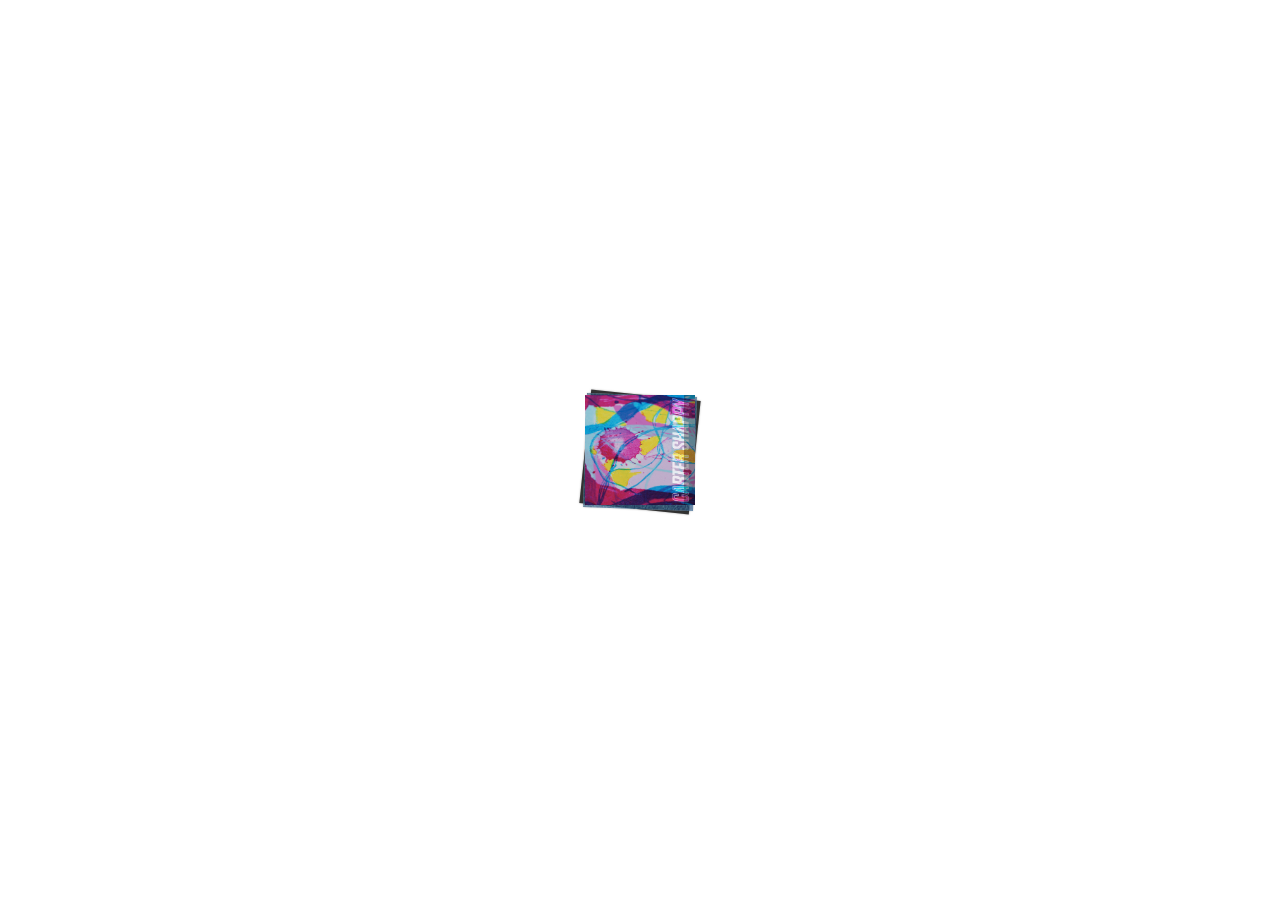
==== commit 90a52857: "adjust background color" ====
--- a/Carter-Shappy_Portfolio_digital.html
+++ b/Carter-Shappy_Portfolio_digital.html
@@ -39,7 +39,7 @@
     <title>Carter Shappy</title>
 </head>
 <body>
-<div id="documentViewer" class="flowpaper_viewer" style="position:absolute;;width:100%;height:100%;background-color:#222222;;"></div>
+<div id="documentViewer" class="flowpaper_viewer" style="position:absolute;;width:100%;height:100%;background-color:#ffffff;;"></div>
 <script type="text/javascript">
     // viewer start
     $('#documentViewer').FlowPaperViewer(
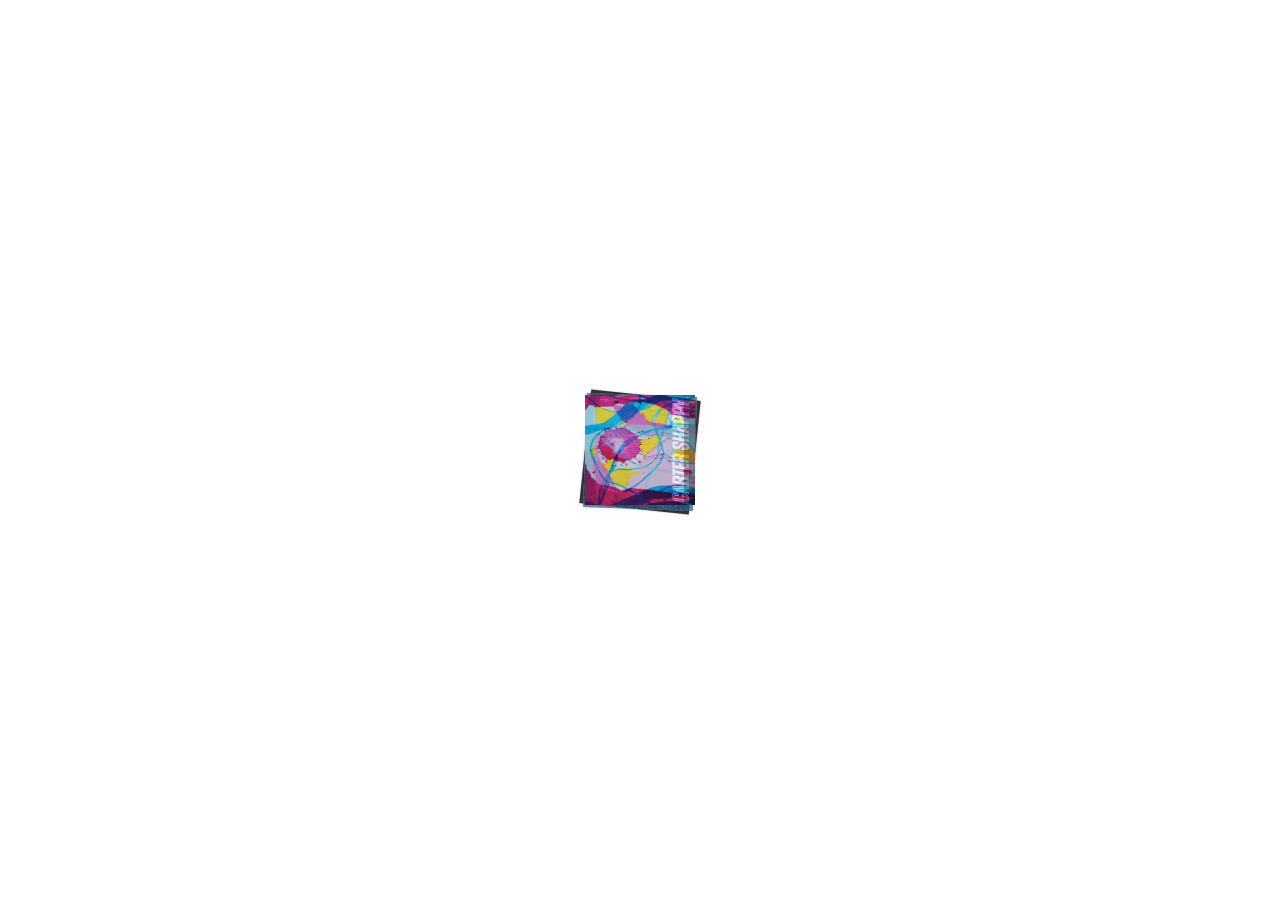
==== commit eb6bd7c3: "Revert "adjust background color" This reverts commit 90a528570fe8963cbd33eb31caf9ecc885f7894e." ====
--- a/Carter-Shappy_Portfolio_digital.html
+++ b/Carter-Shappy_Portfolio_digital.html
@@ -39,7 +39,7 @@
     <title>Carter Shappy</title>
 </head>
 <body>
-<div id="documentViewer" class="flowpaper_viewer" style="position:absolute;;width:100%;height:100%;background-color:#ffffff;;"></div>
+<div id="documentViewer" class="flowpaper_viewer" style="position:absolute;;width:100%;height:100%;background-color:#222222;;"></div>
 <script type="text/javascript">
     // viewer start
     $('#documentViewer').FlowPaperViewer(
